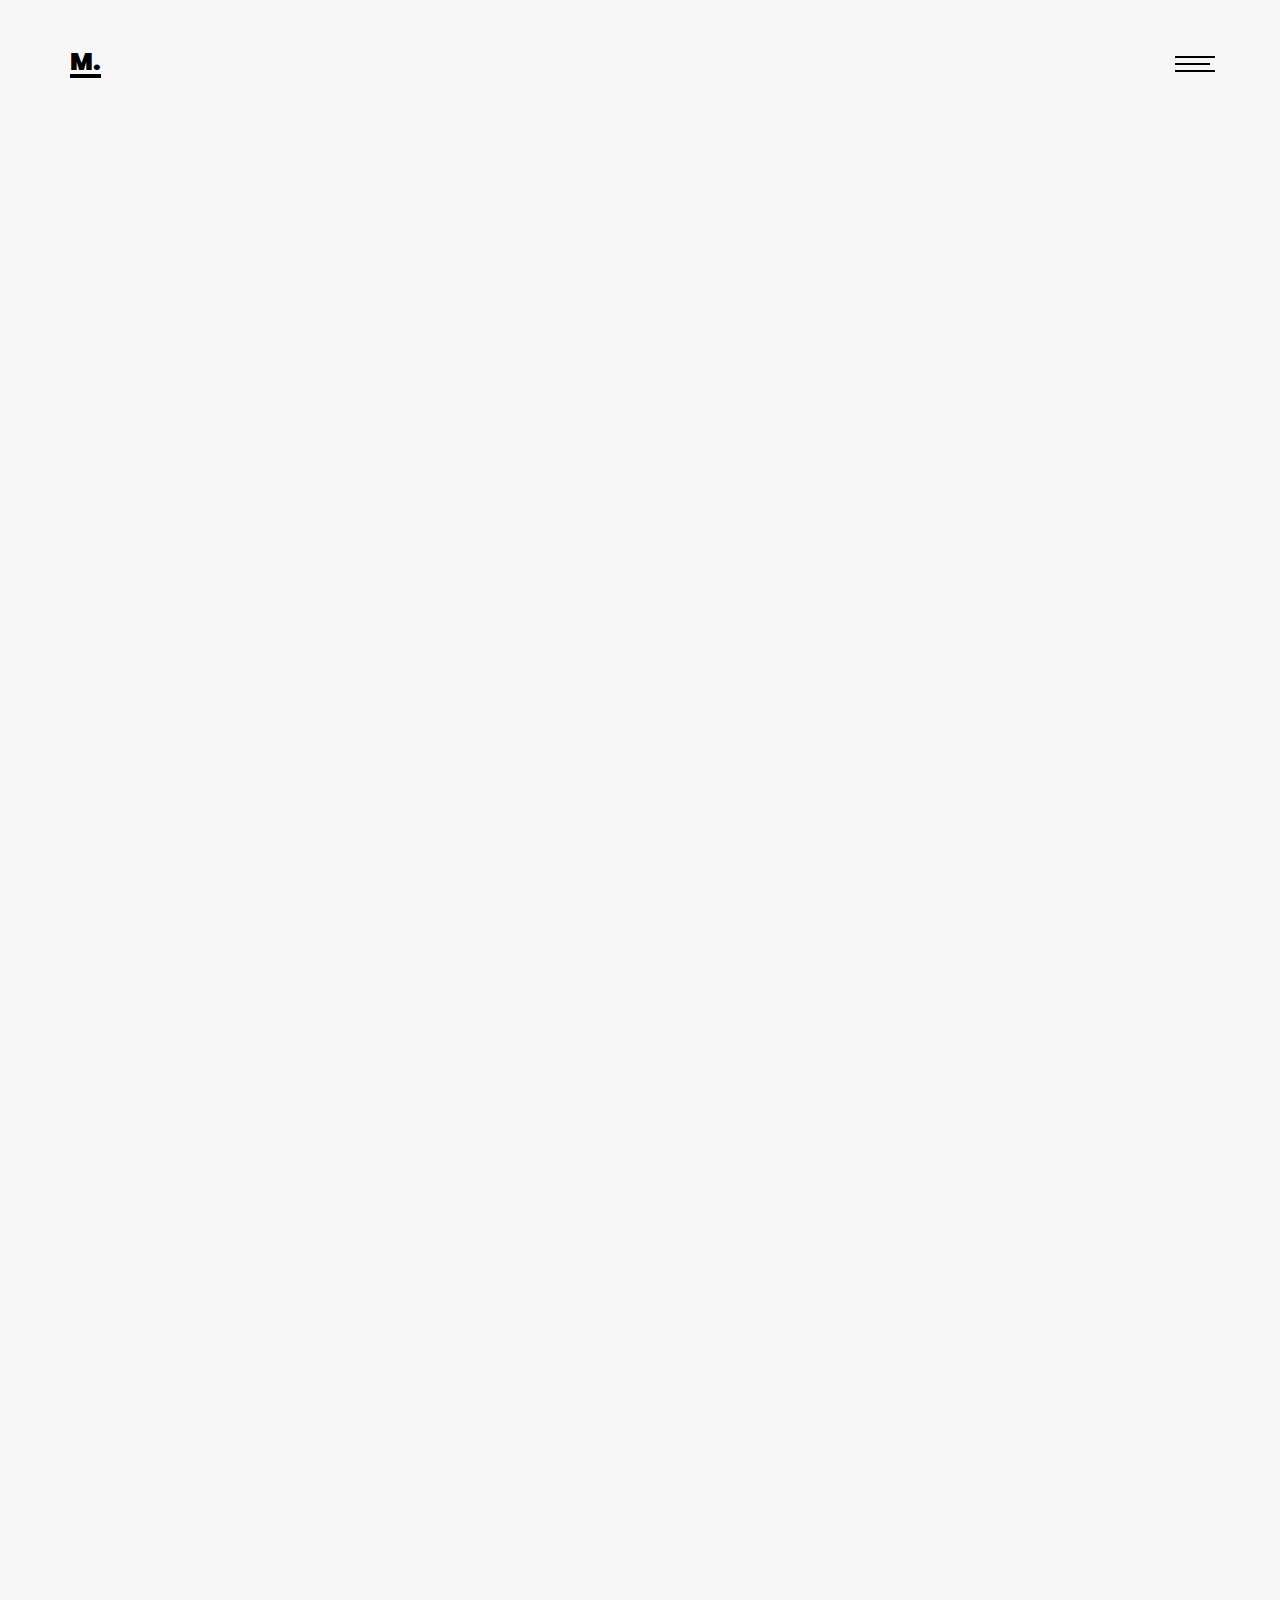
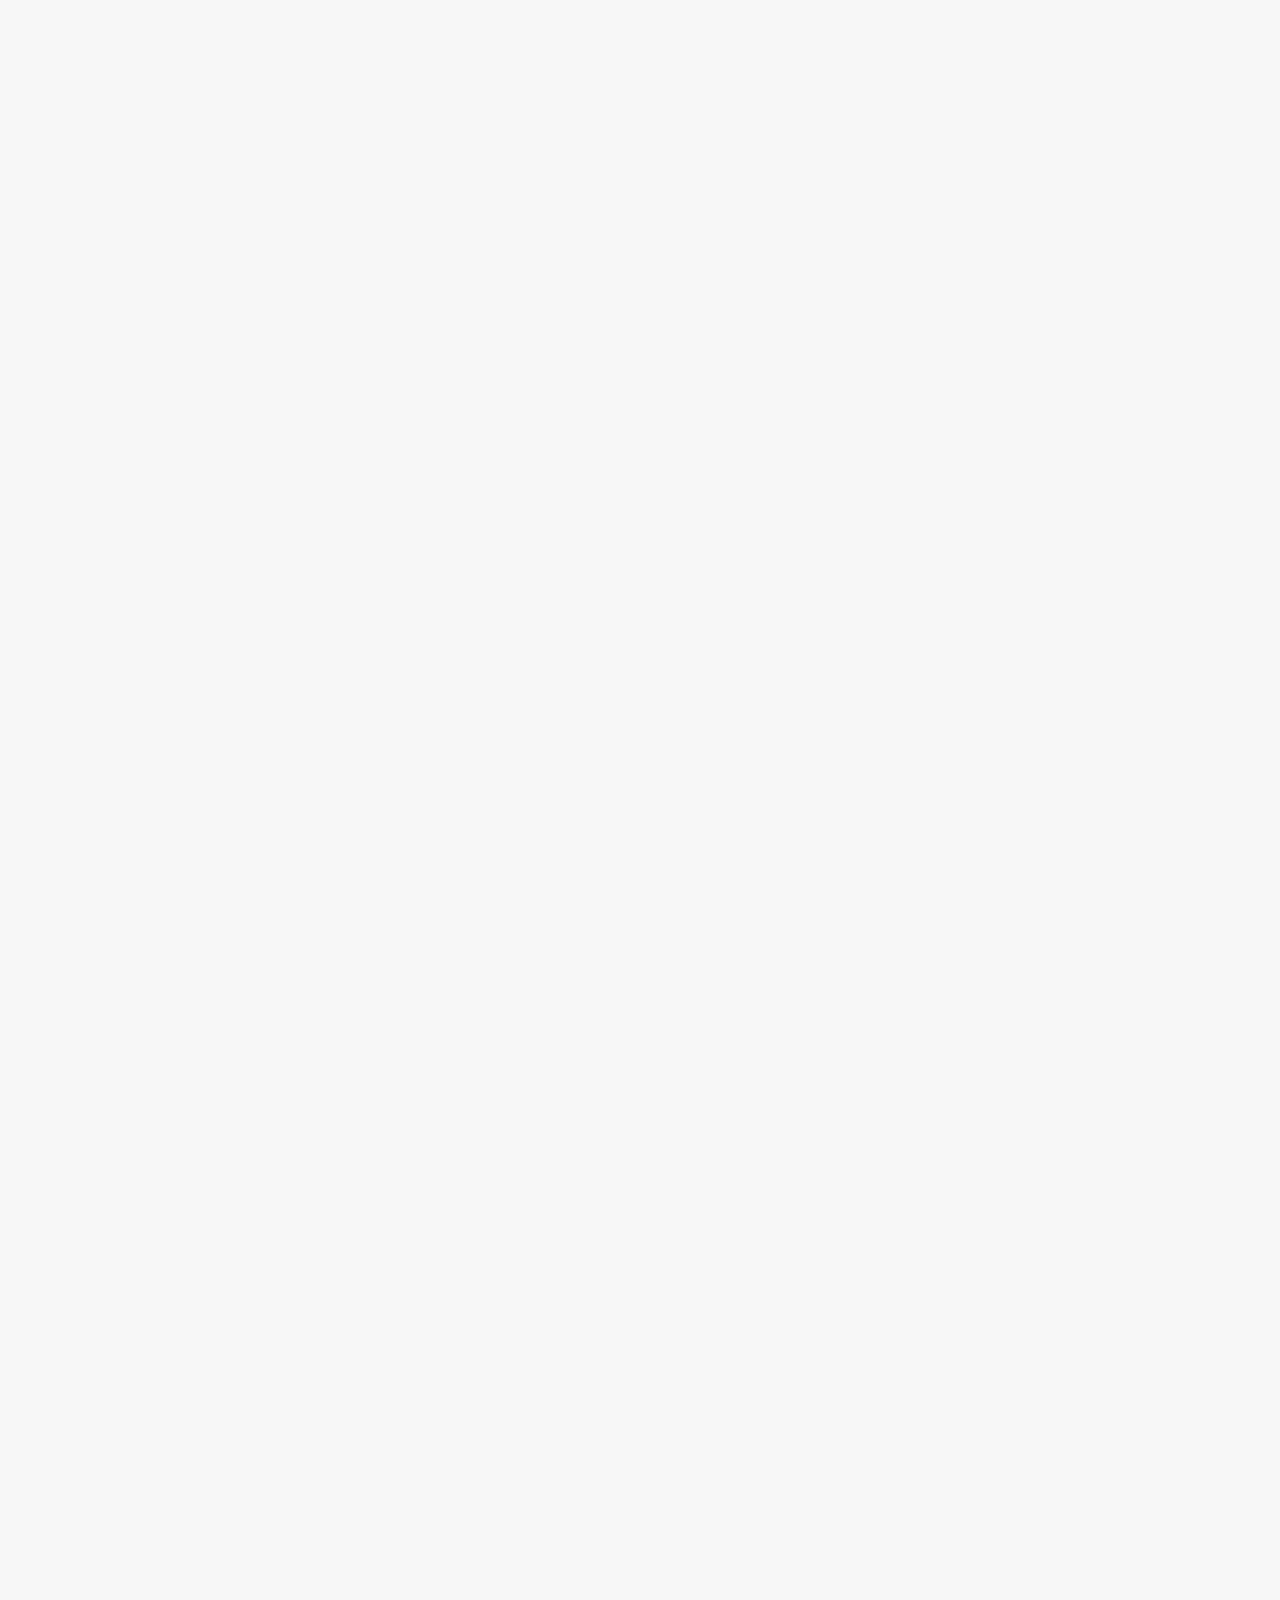
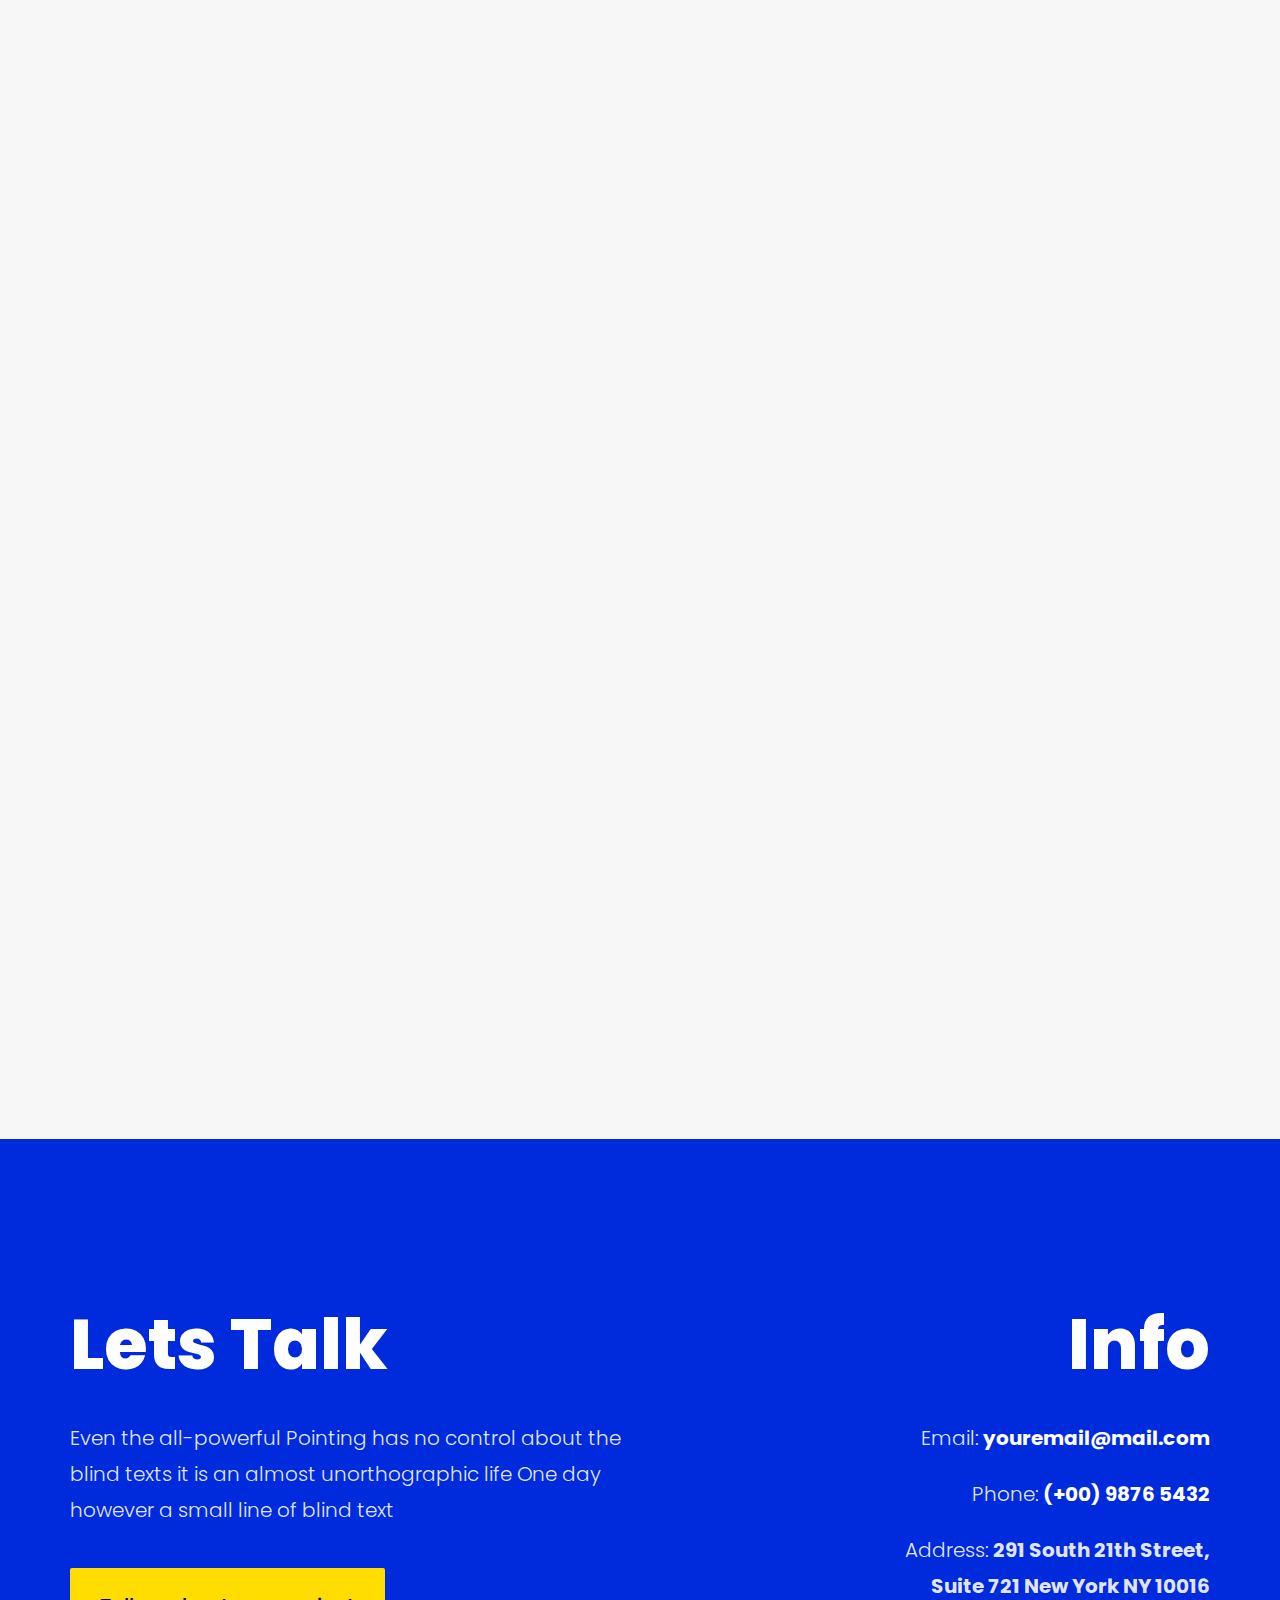
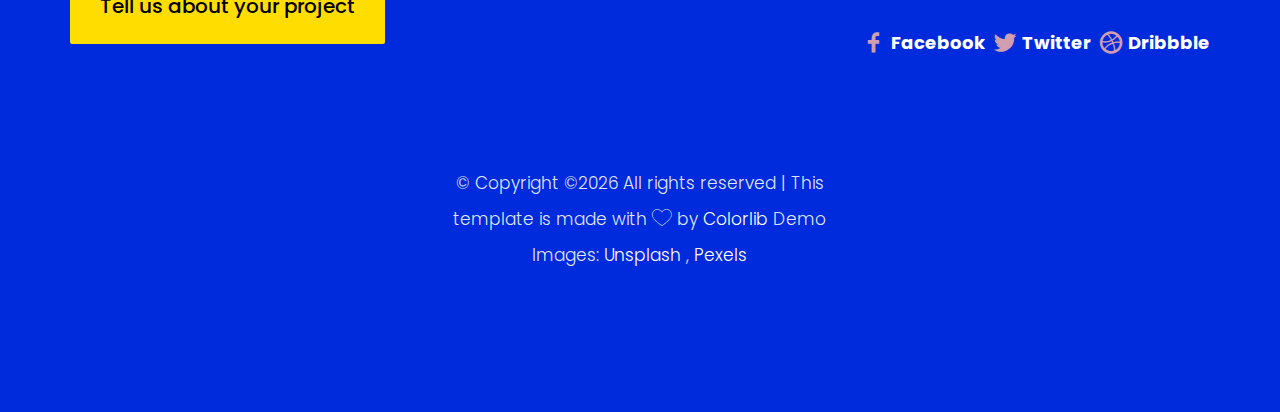
==== about.html @ 66047224 "First commit" ====
<!DOCTYPE HTML>
<html>
	<head>
	<meta charset="utf-8">
	<meta http-equiv="X-UA-Compatible" content="IE=edge">
	<title>Eva Template</title>
	<meta name="viewport" content="width=device-width, initial-scale=1">
	<meta name="description" content="" />
	<meta name="keywords" content="" />
	<meta name="author" content="" />

  <!-- Facebook and Twitter integration -->
	<meta property="og:title" content=""/>
	<meta property="og:image" content=""/>
	<meta property="og:url" content=""/>
	<meta property="og:site_name" content=""/>
	<meta property="og:description" content=""/>
	<meta name="twitter:title" content="" />
	<meta name="twitter:image" content="" />
	<meta name="twitter:url" content="" />
	<meta name="twitter:card" content="" />

	<!-- Place favicon.ico and apple-touch-icon.png in the root directory -->
	<link rel="shortcut icon" href="favicon.ico">

	<link href="https://fonts.googleapis.com/css?family=Poppins:300,400,500,600,700,800" rel="stylesheet">

	<!-- Animate.css -->
	<link rel="stylesheet" href="css/animate.css">
	<!-- Icomoon Icon Fonts-->
	<link rel="stylesheet" href="css/icomoon.css">
	<!-- Bootstrap  -->
	<link rel="stylesheet" href="css/bootstrap.css">
	<!-- Owl Carousel -->
	<link rel="stylesheet" href="css/owl.carousel.min.css">
	<link rel="stylesheet" href="css/owl.theme.default.min.css">
	<!-- Magnific Popup -->
	<link rel="stylesheet" href="css/magnific-popup.css">

	<link rel="stylesheet" href="css/style.css">


	<!-- Modernizr JS -->
	<script src="js/modernizr-2.6.2.min.js"></script>
	<!-- FOR IE9 below -->
	<!--[if lt IE 9]>
	<script src="js/respond.min.js"></script>
	<![endif]-->

	</head>
	<body>

	<nav id="colorlib-main-nav" role="navigation">
		<a href="#" class="js-colorlib-nav-toggle colorlib-nav-toggle active"><i></i></a>
		<div class="js-fullheight colorlib-table">
			<div class="colorlib-table-cell js-fullheight">
				<div class="container">
					<div class="row">
						<div class="col-md-12 text-center">
							<ul>
								<li><a href="index.html"><span>Home</span></a></li>
								<li class="active"><a href="about.html"><span>About</span></a></li>
								<li><a href="services.html"><span>Services</span></a></li>
								<li><a href="work.html"><span>Work</span></a></li>
								<li><a href="blog.html"><span>Blog</span></a></li>
								<li><a href="contact.html"><span>Contact</span></a></li>
							</ul>
						</div>
					</div>
				</div>
			</div>
		</div>
	</nav>

	<div id="colorlib-page">
		<header>
			<div class="container">
				<div class="row">
					<div class="col-md-12">
						<div class="colorlib-navbar-brand">
							<a class="colorlib-logo logo" href="index.html">M.</a>
						</div>
						<a href="#" class="js-colorlib-nav-toggle colorlib-nav-toggle"><i></i></a>
					</div>
				</div>
			</div>
		</header>
		<div class="colorlib-about">
			<div class="container">
				<div class="row">
					<div class="col-md-12 col-md-offset-0 text-center animate-box intro-heading intro-heading-2">
						<span>About</span>
					</div>
				</div>
				<div class="row row-padded-bottom">
					<div class="col-md-6 animate-box">
						<img src="images/img_bg_1.jpg" class="about-2 img-responsive" alt="">
					</div>
					<div class="col-md-6 animate-box">
						<div class="about-desc">
							<h2>¡Hola! Soy Eva, Diseñadora de Producto &amp; Art Director based in ZGZ.</h2>
						</div>
					</div>
				</div>
				<div class="row">
					<div class="col-md-8 col-md-offset-2">
						<div class="about-info animate-box">
							<p>When she reached the first hills of the Italic Mountains, she had a last view back on the skyline of her hometown Bookmarksgrove, the headline of Alphabet Village and the subline of her own road, the Line Lane. Pityful a rethoric question ran over her cheek, then she continued her way.</p>
							<p>The Big Oxmox advised her not to do so, because there were thousands of bad Commas, wild Question Marks and devious Semikoli, but the Little Blind Text didn’t listen. She packed her seven versalia, put her initial into the belt and made herself on the way.</p>
							<p>A small river named Duden flows by their place and supplies it with the necessary regelialia. It is a paradisematic country, in which roasted parts of sentences fly into your mouth.</p>
						</div>
						<div class="about-info animate-box">
							<h3>Experience</h3>
							<div class="row">
								<div class="wrap">
									<div class="col-md-9 col-xs-9">
										<p class="job">
											UX &amp; Interaction Designer -
											<span>Elpmas Agency</span>
										</p>
										<p class="loc">Berlin - Germany</p>
									</div>
									<div class="col-md-3 col-xs-3">
										<span class="year">2014 - today</span>
									</div>
								</div>

								<div class="wrap">
									<div class="col-md-9 col-xs-9">
										<p class="job">
											UX &amp; UI Designer -
											<span>Elpmas Agency</span>
										</p>
										<p class="loc">Berlin - Germany</p>
									</div>
									<div class="col-md-3 col-xs-3">
										<span class="year">2012 - 2014</span>
									</div>
								</div>

								<div class="wrap">
									<div class="col-md-9 col-xs-9">
										<p class="job">
											Web Developer -
											<span>Elpmas Agency</span>
										</p>
										<p class="loc">Berlin - Germany</p>
									</div>
									<div class="col-md-3 col-xs-3">
										<span class="year">2010 - 2012</span>
									</div>
								</div>
							</div>
						</div>

						<div class="about-info animate-box">
							<h3>Education</h3>
							<div class="row">
								<div class="wrap">
									<div class="col-md-9 col-xs-9">
										<p class="job">
											Bacheclor of Science in Computer Science - Harvard University
										</p>
										<p class="loc">Berlin - Germany</p>
									</div>
									<div class="col-md-3 col-xs-3">
										<span class="year">2009 - 2010</span>
									</div>
								</div>

								<div class="wrap">
									<div class="col-md-9 col-xs-9">
										<p class="job">
											Master Degree in Computer Science - Harvard University
										</p>
										<p class="loc">Berlin - Germany</p>
									</div>
									<div class="col-md-3 col-xs-3">
										<span class="year">2006 - 2009</span>
									</div>
								</div>

								<div class="wrap">
									<div class="col-md-9 col-xs-9">
										<p class="job">
											Diploma in Information Technology - Oxford University
										</p>
										<p class="loc">Berlin - Germany</p>
									</div>
									<div class="col-md-3 col-xs-3">
										<span class="year">2006 - 2007</span>
									</div>
								</div>

							</div>
						</div>
					</div>
				</div>
			</div>
		</div>

		<div class="colorlib-skills">
			<div class="container">
				<div class="row">
					<div class="col-md-12 col-md-offset-0 text-center animate-box intro-heading">
						<span>Skills</span>
						<h2>My Skills &amp; Abilities</h2>
					</div>
				</div>
				<div class="row">
					<div class="col-md-8 col-md-offset-2">
						<div class="row">
							<div class="col-md-6 animate-box">
								<p>The Big Oxmox advised her not to do so, because there were thousands of bad Commas, wild Question Marks and devious Semikoli, but the Little Blind Text didn’t listen. She packed her seven versalia, put her initial into the belt and made herself on the way.</p>
							</div>
							<div class="col-md-6">
								<div class="row">
									<div class="col-md-12 animate-box">
										<div class="progress-wrap">
											<h3>Photoshop</h3>
											<div class="progress">
											 	<div class="progress-bar color-1" role="progressbar" aria-valuenow="75"
											  	aria-valuemin="0" aria-valuemax="100" style="width:75%">
											    <span>75%</span>
											  	</div>
											</div>
										</div>
									</div>
									<div class="col-md-12 animate-box" data-animate-effect="fadeInRight">
										<div class="progress-wrap">
											<h3>jQuery</h3>
											<div class="progress">
											 	<div class="progress-bar color-1" role="progressbar" aria-valuenow="60"
											  	aria-valuemin="0" aria-valuemax="100" style="width:60%">
											    <span>60%</span>
											  	</div>
											</div>
										</div>
									</div>
									<div class="col-md-12 animate-box">
										<div class="progress-wrap">
											<h3>HTML5</h3>
											<div class="progress">
											 	<div class="progress-bar color-1" role="progressbar" aria-valuenow="85"
											  	aria-valuemin="0" aria-valuemax="100" style="width:85%">
											    <span>85%</span>
											  	</div>
											</div>
										</div>
									</div>
									<div class="col-md-12 animate-box" data-animate-effect="fadeInRight">
										<div class="progress-wrap">
											<h3>CSS3</h3>
											<div class="progress">
											 	<div class="progress-bar color-1" role="progressbar" aria-valuenow="90"
											  	aria-valuemin="0" aria-valuemax="100" style="width:90%">
											    <span>90%</span>
											  	</div>
											</div>
										</div>
									</div>
									<div class="col-md-12 animate-box">
										<div class="progress-wrap">
											<h3>WordPress</h3>
											<div class="progress">
											 	<div class="progress-bar color-1" role="progressbar" aria-valuenow="70"
											  	aria-valuemin="0" aria-valuemax="100" style="width:70%">
											    <span>70%</span>
											  	</div>
											</div>
										</div>
									</div>
									<div class="col-md-12 animate-box" data-animate-effect="fadeInRight">
										<div class="progress-wrap">
											<h3>SEO</h3>
											<div class="progress">
											 	<div class="progress-bar color-1" role="progressbar" aria-valuenow="80"
											  	aria-valuemin="0" aria-valuemax="100" style="width:80%">
											    <span>80%</span>
											  	</div>
											</div>
										</div>
									</div>
								</div>
							</div>
						</div>
					</div>
				</div>
			</div>
		</div>

		<div id="colorlib-subscribe">
			<div class="overlay"></div>
			<div class="container">
				<div class="row">
					<div class="col-md-8 col-md-offset-2 text-center colorlib-heading animate-box">
						<h2>Subscribe Newsletter</h2>
						<p>Subscribe our newsletter and get latest update</p>
					</div>
				</div>
				<div class="row animate-box">
					<div class="col-md-6 col-md-offset-3">
						<div class="row">
							<div class="col-md-12">
								<form class="form-inline qbstp-header-subscribe">
									<div class="col-three-forth">
										<div class="form-group">
											<input type="text" class="form-control" id="email" placeholder="Enter your email">
										</div>
									</div>
									<div class="col-one-third">
										<div class="form-group">
											<button type="submit" class="btn btn-primary">Subscribe Now</button>
										</div>
									</div>
								</form>
							</div>
						</div>
					</div>
				</div>
			</div>
		</div>

		<footer class="colorlib-footer">
			<div class="container">
				<div class="row">
					<div class="col-md-6">
						<h3>Lets Talk</h3>
						<p>Even the all-powerful Pointing has no control about the blind texts it is an almost unorthographic life One day however a small line of blind text</p>
						<p class="btn-footer"><a href="#">Tell us about your project</a></p>
					</div>
					<div class="col-md-6 info">
						<h3>Info</h3>
						<p>Email: <strong><a href="#">youremail@mail.com</a></strong></p>
						<p>Phone: <strong><a href="#">(+00) 9876 5432</a></strong></p>
						<p>Address: <strong>291 South 21th Street, <br> Suite 721 New York NY 10016</strong></p>
						<p class="colorlib-social-icons">
							<span><a href="#"><i class="icon-social-facebook"></i>Facebook</a></span>
							<span><a href="#"><i class="icon-social-twitter"></i>Twitter</a></span>
							<span><a href="#"><i class="icon-social-dribbble"></i>Dribbble</a></span>
						</p>
					</div>
				</div>
			</div>
			<div class="container-fluid">
				<div class="row copyright">
					<div class="col-md-4 col-md-offset-4 text-center">
						<p>
							<small class="block">&copy; <!-- Link back to Colorlib can't be removed. Template is licensed under CC BY 3.0. -->
Copyright &copy;<script>document.write(new Date().getFullYear());</script> All rights reserved | This template is made with <i class="icon-heart" aria-hidden="true"></i> by <a href="https://colorlib.com" target="_blank">Colorlib</a>
<!-- Link back to Colorlib can't be removed. Template is licensed under CC BY 3.0. --></small>
							<small class="block">Demo Images: <a href="http://unsplash.co/" target="_blank">Unsplash</a> , <a href="https://www.pexels.com/" target="_blank">Pexels</a></small>
						</p>
					</div>
				</div>
			</div>
		</footer>

	</div>

	<!-- jQuery -->
	<script src="js/jquery.min.js"></script>
	<!-- jQuery Easing -->
	<script src="js/jquery.easing.1.3.js"></script>
	<!-- Bootstrap -->
	<script src="js/bootstrap.min.js"></script>
	<!-- Waypoints -->
	<script src="js/jquery.waypoints.min.js"></script>
	<!-- Owl Carousel -->
	<script src="js/owl.carousel.min.js"></script>
	<!-- Magnific Popup -->
	<script src="js/jquery.magnific-popup.min.js"></script>
	<script src="js/magnific-popup-options.js"></script>

	<!-- Main JS (Do not remove) -->
	<script src="js/main.js"></script>

	</body>
</html>
---- css/icomoon.css ----
@font-face {
  font-family: 'icomoon';
  src:  url('fonts/icomoon.eot?4ros5j');
  src:  url('fonts/icomoon.eot?4ros5j#iefix') format('embedded-opentype'),
    url('fonts/icomoon.ttf?4ros5j') format('truetype'),
    url('fonts/icomoon.woff?4ros5j') format('woff'),
    url('fonts/icomoon.svg?4ros5j#icomoon') format('svg');
  font-weight: normal;
  font-style: normal;
}

[class^="icon-"], [class*=" icon-"] {
  /* use !important to prevent issues with browser extensions that change fonts */
  font-family: 'icomoon' !important;
  speak: none;
  font-style: normal;
  font-weight: normal;
  font-variant: normal;
  text-transform: none;
  line-height: 1;

  /* Better Font Rendering =========== */
  -webkit-font-smoothing: antialiased;
  -moz-osx-font-smoothing: grayscale;
}

.icon-add-outline:before {
  content: "\eb3e";
}
.icon-add-solid:before {
  content: "\eb3f";
}
.icon-adjust:before {
  content: "\eb40";
}
.icon-airplane:before {
  content: "\eb41";
}
.icon-album:before {
  content: "\eb42";
}
.icon-align-center2:before {
  content: "\eb43";
}
.icon-align-justified:before {
  content: "\eb44";
}
.icon-align-left2:before {
  content: "\eb45";
}
.icon-align-right2:before {
  content: "\eb46";
}
.icon-anchor4:before {
  content: "\eb47";
}
.icon-announcement:before {
  content: "\eb48";
}
.icon-apparel:before {
  content: "\eb49";
}
.icon-arrow-down3:before {
  content: "\eb4a";
}
.icon-arrow-left3:before {
  content: "\eb4b";
}
.icon-arrow-outline-down:before {
  content: "\eb4c";
}
.icon-arrow-outline-left:before {
  content: "\eb4d";
}
.icon-arrow-outline-right:before {
  content: "\eb4e";
}
.icon-arrow-outline-up:before {
  content: "\eb4f";
}
.icon-arrow-right3:before {
  content: "\eb50";
}
.icon-arrow-thick-down:before {
  content: "\eb51";
}
.icon-arrow-thick-left:before {
  content: "\eb52";
}
.icon-arrow-thick-right:before {
  content: "\eb53";
}
.icon-arrow-thick-up:before {
  content: "\eb54";
}
.icon-arrow-thin-down:before {
  content: "\eb55";
}
.icon-arrow-thin-left:before {
  content: "\eb56";
}
.icon-arrow-thin-right:before {
  content: "\eb57";
}
.icon-arrow-thin-up:before {
  content: "\eb58";
}
.icon-arrow-up3:before {
  content: "\eb59";
}
.icon-artist:before {
  content: "\eb5a";
}
.icon-at-symbol:before {
  content: "\eb5b";
}
.icon-attachment3:before {
  content: "\eb5c";
}
.icon-backspace2:before {
  content: "\eb5d";
}
.icon-backward:before {
  content: "\eb5e";
}
.icon-backward-step:before {
  content: "\eb5f";
}
.icon-badge:before {
  content: "\eb60";
}
.icon-battery-full2:before {
  content: "\eb61";
}
.icon-battery-half:before {
  content: "\eb62";
}
.icon-battery-low2:before {
  content: "\eb63";
}
.icon-beverage:before {
  content: "\eb64";
}
.icon-block:before {
  content: "\eb65";
}
.icon-bluetooth2:before {
  content: "\eb66";
}
.icon-bolt:before {
  content: "\eb67";
}
.icon-book-reference:before {
  content: "\eb68";
}
.icon-bookmark3:before {
  content: "\eb69";
}
.icon-bookmarkcopy2:before {
  content: "\eb6a";
}
.icon-bookmarkcopy3:before {
  content: "\eb6b";
}
.icon-bookmark-outline:before {
  content: "\eb6c";
}
.icon-bookmark-outline-add:before {
  content: "\eb6d";
}
.icon-border-all:before {
  content: "\eb6e";
}
.icon-border-bottom:before {
  content: "\eb6f";
}
.icon-border-horizontal:before {
  content: "\eb70";
}
.icon-border-inner:before {
  content: "\eb71";
}
.icon-border-left:before {
  content: "\eb72";
}
.icon-border-none:before {
  content: "\eb73";
}
.icon-border-outer:before {
  content: "\eb74";
}
.icon-border-right:before {
  content: "\eb75";
}
.icon-border-top:before {
  content: "\eb76";
}
.icon-border-vertical:before {
  content: "\eb77";
}
.icon-box2:before {
  content: "\eb78";
}
.icon-brightness-down:before {
  content: "\eb79";
}
.icon-brightness-up:before {
  content: "\eb7a";
}
.icon-browser-window:before {
  content: "\eb7b";
}
.icon-browser-window-new:before {
  content: "\eb7c";
}
.icon-browser-window-open:before {
  content: "\eb7d";
}
.icon-bug:before {
  content: "\eb7e";
}
.icon-buoy:before {
  content: "\eb7f";
}
.icon-calculator2:before {
  content: "\eb80";
}
.icon-calendar3:before {
  content: "\eb81";
}
.icon-camera4:before {
  content: "\eb82";
}
.icon-chart:before {
  content: "\eb83";
}
.icon-chart-bar2:before {
  content: "\eb84";
}
.icon-chart-pie2:before {
  content: "\eb85";
}
.icon-chat-bubble-dots:before {
  content: "\eb86";
}
.icon-checkmark:before {
  content: "\eb87";
}
.icon-checkmark-outline:before {
  content: "\eb88";
}
.icon-cheveron-down:before {
  content: "\eb89";
}
.icon-cheveron-left:before {
  content: "\eb8a";
}
.icon-cheveron-outline-down:before {
  content: "\eb8b";
}
.icon-cheveron-outline-left:before {
  content: "\eb8c";
}
.icon-cheveron-outline-right:before {
  content: "\eb8d";
}
.icon-cheveron-outline-up:before {
  content: "\eb8e";
}
.icon-cheveron-right:before {
  content: "\eb8f";
}
.icon-cheveron-up:before {
  content: "\eb90";
}
.icon-clipboard4:before {
  content: "\eb91";
}
.icon-close:before {
  content: "\eb92";
}
.icon-close-outline:before {
  content: "\eb93";
}
.icon-close-solid:before {
  content: "\eb94";
}
.icon-cloud3:before {
  content: "\eb95";
}
.icon-cloud-upload:before {
  content: "\eb96";
}
.icon-code3:before {
  content: "\eb97";
}
.icon-coffee2:before {
  content: "\eb98";
}
.icon-cog2:before {
  content: "\eb99";
}
.icon-color-palette:before {
  content: "\eb9a";
}
.icon-compose:before {
  content: "\eb9b";
}
.icon-computer-desktop:before {
  content: "\eb9c";
}
.icon-computer-laptop:before {
  content: "\eb9d";
}
.icon-conversation:before {
  content: "\eb9e";
}
.icon-copy2:before {
  content: "\eb9f";
}
.icon-credit-card3:before {
  content: "\eba0";
}
.icon-currency-dollar:before {
  content: "\eba1";
}
.icon-dashboard:before {
  content: "\eba2";
}
.icon-date-add:before {
  content: "\eba3";
}
.icon-dial-pad:before {
  content: "\eba4";
}
.icon-directions2:before {
  content: "\eba5";
}
.icon-document3:before {
  content: "\eba6";
}
.icon-document-add2:before {
  content: "\eba7";
}
.icon-dots-horizontal-double:before {
  content: "\eba8";
}
.icon-dots-horizontal-triple:before {
  content: "\eba9";
}
.icon-download4:before {
  content: "\ebaa";
}
.icon-duplicate:before {
  content: "\ebab";
}
.icon-edit-copy:before {
  content: "\ebac";
}
.icon-edit-crop:before {
  content: "\ebad";
}
.icon-edit-cut:before {
  content: "\ebae";
}
.icon-edit-pencil:before {
  content: "\ebaf";
}
.icon-education:before {
  content: "\ebb0";
}
.icon-envelope2:before {
  content: "\ebb1";
}
.icon-exclamation-outline:before {
  content: "\ebb2";
}
.icon-exclamation-solid:before {
  content: "\ebb3";
}
.icon-explore:before {
  content: "\ebb4";
}
.icon-factory:before {
  content: "\ebb5";
}
.icon-fast-forward2:before {
  content: "\ebb6";
}
.icon-fast-rewind:before {
  content: "\ebb7";
}
.icon-film3:before {
  content: "\ebb8";
}
.icon-filter2:before {
  content: "\ebb9";
}
.icon-flag4:before {
  content: "\ebba";
}
.icon-flashlight:before {
  content: "\ebbb";
}
.icon-folder3:before {
  content: "\ebbc";
}
.icon-folder-outline:before {
  content: "\ebbd";
}
.icon-folder-outline-add:before {
  content: "\ebbe";
}
.icon-format-bold:before {
  content: "\ebbf";
}
.icon-format-font-size:before {
  content: "\ebc0";
}
.icon-format-italic:before {
  content: "\ebc1";
}
.icon-format-text-size:before {
  content: "\ebc2";
}
.icon-format-underline:before {
  content: "\ebc3";
}
.icon-forward:before {
  content: "\ebc4";
}
.icon-forward-step:before {
  content: "\ebc5";
}
.icon-gift4:before {
  content: "\ebc6";
}
.icon-globe4:before {
  content: "\ebc7";
}
.icon-hand-stop:before {
  content: "\ebc8";
}
.icon-hard-drive2:before {
  content: "\ebc9";
}
.icon-headphones3:before {
  content: "\ebca";
}
.icon-heart4:before {
  content: "\ebcb";
}
.icon-home3:before {
  content: "\ebcc";
}
.icon-hot:before {
  content: "\ebcd";
}
.icon-hour-glass:before {
  content: "\ebce";
}
.icon-inbox2:before {
  content: "\ebcf";
}
.icon-inbox-check:before {
  content: "\ebd0";
}
.icon-inbox-download:before {
  content: "\ebd1";
}
.icon-inbox-full:before {
  content: "\ebd2";
}
.icon-indent-decrease:before {
  content: "\ebd3";
}
.icon-indent-increase:before {
  content: "\ebd4";
}
.icon-information-outline:before {
  content: "\ebd5";
}
.icon-information-solid:before {
  content: "\ebd6";
}
.icon-key3:before {
  content: "\ebd7";
}
.icon-keyboard:before {
  content: "\ebd8";
}
.icon-layers3:before {
  content: "\ebd9";
}
.icon-library:before {
  content: "\ebda";
}
.icon-light-bulb:before {
  content: "\ebdb";
}
.icon-link3:before {
  content: "\ebdc";
}
.icon-list2:before {
  content: "\ebdd";
}
.icon-list-add:before {
  content: "\ebde";
}
.icon-list-bullet:before {
  content: "\ebdf";
}
.icon-load-balancer:before {
  content: "\ebe0";
}
.icon-location2:before {
  content: "\ebe1";
}
.icon-location-current:before {
  content: "\ebe2";
}
.icon-location-food:before {
  content: "\ebe3";
}
.icon-location-gas-station:before {
  content: "\ebe4";
}
.icon-location-hotel:before {
  content: "\ebe5";
}
.icon-location-marina:before {
  content: "\ebe6";
}
.icon-location-park:before {
  content: "\ebe7";
}
.icon-location-restroom:before {
  content: "\ebe8";
}
.icon-location-shopping:before {
  content: "\ebe9";
}
.icon-lock-closed2:before {
  content: "\ebea";
}
.icon-lock-open2:before {
  content: "\ebeb";
}
.icon-map4:before {
  content: "\ebec";
}
.icon-menu2:before {
  content: "\ebed";
}
.icon-mic3:before {
  content: "\ebee";
}
.icon-minus-outline2:before {
  content: "\ebef";
}
.icon-minus-solid:before {
  content: "\ebf0";
}
.icon-mobile-devices:before {
  content: "\ebf1";
}
.icon-mood-happy-outline:before {
  content: "\ebf2";
}
.icon-mood-happy-solid:before {
  content: "\ebf3";
}
.icon-mood-neutral-outline:before {
  content: "\ebf4";
}
.icon-mood-neutral-solid:before {
  content: "\ebf5";
}
.icon-mood-sad-outline:before {
  content: "\ebf6";
}
.icon-mood-sad-solid:before {
  content: "\ebf7";
}
.icon-mouse:before {
  content: "\ebf8";
}
.icon-music-album:before {
  content: "\ebf9";
}
.icon-music-artist:before {
  content: "\ebfa";
}
.icon-music-notes:before {
  content: "\ebfb";
}
.icon-music-playlist:before {
  content: "\ebfc";
}
.icon-navigation-more:before {
  content: "\ebfd";
}
.icon-network:before {
  content: "\ebfe";
}
.icon-news-paper:before {
  content: "\ebff";
}
.icon-notification:before {
  content: "\ec00";
}
.icon-notifications:before {
  content: "\ec01";
}
.icon-notifications-outline:before {
  content: "\ec02";
}
.icon-paste:before {
  content: "\ec03";
}
.icon-pause2:before {
  content: "\ec04";
}
.icon-pause-outline:before {
  content: "\ec05";
}
.icon-pause-solid:before {
  content: "\ec06";
}
.icon-pen-tool:before {
  content: "\ec07";
}
.icon-phone4:before {
  content: "\ec08";
}
.icon-photo:before {
  content: "\ec09";
}
.icon-php-elephant:before {
  content: "\ec0a";
}
.icon-pin2:before {
  content: "\ec0b";
}
.icon-play2:before {
  content: "\ec0c";
}
.icon-play-outline:before {
  content: "\ec0d";
}
.icon-playlist:before {
  content: "\ec0e";
}
.icon-plugin:before {
  content: "\ec0f";
}
.icon-portfolio:before {
  content: "\ec10";
}
.icon-printer4:before {
  content: "\ec11";
}
.icon-pylon:before {
  content: "\ec12";
}
.icon-question:before {
  content: "\ec13";
}
.icon-queue:before {
  content: "\ec14";
}
.icon-radar2:before {
  content: "\ec15";
}
.icon-radarcopy2:before {
  content: "\ec16";
}
.icon-radio2:before {
  content: "\ec17";
}
.icon-refresh3:before {
  content: "\ec18";
}
.icon-reload:before {
  content: "\ec19";
}
.icon-reply:before {
  content: "\ec1a";
}
.icon-reply-all:before {
  content: "\ec1b";
}
.icon-repost:before {
  content: "\ec1c";
}
.icon-save-disk:before {
  content: "\ec1d";
}
.icon-screen-full:before {
  content: "\ec1e";
}
.icon-search3:before {
  content: "\ec1f";
}
.icon-send2:before {
  content: "\ec20";
}
.icon-servers:before {
  content: "\ec21";
}
.icon-share2:before {
  content: "\ec22";
}
.icon-share-01:before {
  content: "\ec23";
}
.icon-share-alt:before {
  content: "\ec24";
}
.icon-shield3:before {
  content: "\ec25";
}
.icon-shopping-cart3:before {
  content: "\ec26";
}
.icon-show-sidebar:before {
  content: "\ec27";
}
.icon-shuffle2:before {
  content: "\ec28";
}
.icon-stand-by:before {
  content: "\ec29";
}
.icon-star-full:before {
  content: "\ec2a";
}
.icon-station:before {
  content: "\ec2b";
}
.icon-step-backward:before {
  content: "\ec2c";
}
.icon-step-forward:before {
  content: "\ec2d";
}
.icon-stethoscope:before {
  content: "\ec2e";
}
.icon-store-front:before {
  content: "\ec2f";
}
.icon-stroke-width:before {
  content: "\ec30";
}
.icon-subdirectory-left:before {
  content: "\ec31";
}
.icon-subdirectory-right:before {
  content: "\ec32";
}
.icon-swap:before {
  content: "\ec33";
}
.icon-tablet3:before {
  content: "\ec34";
}
.icon-tag3:before {
  content: "\ec35";
}
.icon-target3:before {
  content: "\ec36";
}
.icon-text-box:before {
  content: "\ec37";
}
.icon-text-decoration:before {
  content: "\ec38";
}
.icon-thermometer3:before {
  content: "\ec39";
}
.icon-thumbs-down3:before {
  content: "\ec3a";
}
.icon-thumbs-up3:before {
  content: "\ec3b";
}
.icon-ticket2:before {
  content: "\ec3c";
}
.icon-time2:before {
  content: "\ec3d";
}
.icon-timer:before {
  content: "\ec3e";
}
.icon-toolscopy:before {
  content: "\ec3f";
}
.icon-translate:before {
  content: "\ec40";
}
.icon-trash3:before {
  content: "\ec41";
}
.icon-travel:before {
  content: "\ec42";
}
.icon-travel-bus:before {
  content: "\ec43";
}
.icon-travel-car:before {
  content: "\ec44";
}
.icon-travel-case:before {
  content: "\ec45";
}
.icon-travel-taxi-cab:before {
  content: "\ec46";
}
.icon-travel-train:before {
  content: "\ec47";
}
.icon-travel-walk:before {
  content: "\ec48";
}
.icon-trophy2:before {
  content: "\ec49";
}
.icon-tuning:before {
  content: "\ec4a";
}
.icon-upload4:before {
  content: "\ec4b";
}
.icon-usb:before {
  content: "\ec4c";
}
.icon-user3:before {
  content: "\ec4d";
}
.icon-user-add2:before {
  content: "\ec4e";
}
.icon-user-group:before {
  content: "\ec4f";
}
.icon-user-solid-circle:before {
  content: "\ec50";
}
.icon-user-solid-square:before {
  content: "\ec51";
}
.icon-vector:before {
  content: "\ec52";
}
.icon-video-camera:before {
  content: "\ec53";
}
.icon-view-carousel:before {
  content: "\ec54";
}
.icon-view-column:before {
  content: "\ec55";
}
.icon-view-hide:before {
  content: "\ec56";
}
.icon-view-list:before {
  content: "\ec57";
}
.icon-view-show:before {
  content: "\ec58";
}
.icon-view-tile:before {
  content: "\ec59";
}
.icon-volume-down2:before {
  content: "\ec5a";
}
.icon-volume-mute2:before {
  content: "\ec5b";
}
.icon-volume-off:before {
  content: "\ec5c";
}
.icon-volume-up2:before {
  content: "\ec5d";
}
.icon-wallet2:before {
  content: "\ec5e";
}
.icon-watch3:before {
  content: "\ec5f";
}
.icon-window:before {
  content: "\ec60";
}
.icon-window-new:before {
  content: "\ec61";
}
.icon-window-open:before {
  content: "\ec62";
}
.icon-wrench:before {
  content: "\ec63";
}
.icon-yin-yang:before {
  content: "\ec64";
}
.icon-zoom-in3:before {
  content: "\ec65";
}
.icon-zoom-out3:before {
  content: "\ec66";
}
.icon-times:before {
  content: "\e900";
}
.icon-tick:before {
  content: "\e901";
}
.icon-plus:before {
  content: "\e902";
}
.icon-minus:before {
  content: "\e903";
}
.icon-equals:before {
  content: "\e904";
}
.icon-divide:before {
  content: "\e905";
}
.icon-chevron-right:before {
  content: "\e906";
}
.icon-chevron-left:before {
  content: "\e907";
}
.icon-arrow-right-thick:before {
  content: "\e908";
}
.icon-arrow-left-thick:before {
  content: "\e909";
}
.icon-th-small:before {
  content: "\e90a";
}
.icon-th-menu:before {
  content: "\e90b";
}
.icon-th-list:before {
  content: "\e90c";
}
.icon-th-large:before {
  content: "\e90d";
}
.icon-home:before {
  content: "\e90e";
}
.icon-arrow-forward:before {
  content: "\e90f";
}
.icon-arrow-back:before {
  content: "\e910";
}
.icon-rss2:before {
  content: "\e911";
}
.icon-location:before {
  content: "\e912";
}
.icon-link:before {
  content: "\e913";
}
.icon-image:before {
  content: "\e914";
}
.icon-arrow-up-thick:before {
  content: "\e915";
}
.icon-arrow-down-thick:before {
  content: "\e916";
}
.icon-starburst:before {
  content: "\e917";
}
.icon-starburst-outline:before {
  content: "\e918";
}
.icon-star:before {
  content: "\e919";
}
.icon-flow-children:before {
  content: "\e91a";
}
.icon-export:before {
  content: "\e91b";
}
.icon-delete:before {
  content: "\e91c";
}
.icon-delete-outline:before {
  content: "\e91d";
}
.icon-cloud-storage:before {
  content: "\e91e";
}
.icon-wi-fi:before {
  content: "\e91f";
}
.icon-heart2:before {
  content: "\e920";
}
.icon-flash:before {
  content: "\e921";
}
.icon-cancel:before {
  content: "\e922";
}
.icon-backspace:before {
  content: "\e923";
}
.icon-attachment2:before {
  content: "\e924";
}
.icon-arrow-move:before {
  content: "\e925";
}
.icon-warning:before {
  content: "\e926";
}
.icon-user:before {
  content: "\e927";
}
.icon-radar:before {
  content: "\e928";
}
.icon-lock-open:before {
  content: "\e929";
}
.icon-lock-closed:before {
  content: "\e92a";
}
.icon-location-arrow:before {
  content: "\e92b";
}
.icon-info:before {
  content: "\e92c";
}
.icon-user-delete:before {
  content: "\e92d";
}
.icon-user-add:before {
  content: "\e92e";
}
.icon-media-pause:before {
  content: "\e92f";
}
.icon-group:before {
  content: "\e930";
}
.icon-chart-pie:before {
  content: "\e931";
}
.icon-chart-line:before {
  content: "\e932";
}
.icon-chart-bar:before {
  content: "\e933";
}
.icon-chart-area:before {
  content: "\e934";
}
.icon-video2:before {
  content: "\e935";
}
.icon-point-of-interest:before {
  content: "\e936";
}
.icon-infinity:before {
  content: "\e937";
}
.icon-globe2:before {
  content: "\e938";
}
.icon-eye:before {
  content: "\e939";
}
.icon-cog:before {
  content: "\e93a";
}
.icon-camera2:before {
  content: "\e93b";
}
.icon-upload2:before {
  content: "\e93c";
}
.icon-scissors2:before {
  content: "\e93d";
}
.icon-refresh2:before {
  content: "\e93e";
}
.icon-pin:before {
  content: "\e93f";
}
.icon-key2:before {
  content: "\e940";
}
.icon-info-large:before {
  content: "\e941";
}
.icon-eject:before {
  content: "\e942";
}
.icon-download2:before {
  content: "\e943";
}
.icon-zoom:before {
  content: "\e944";
}
.icon-zoom-out:before {
  content: "\e945";
}
.icon-zoom-in:before {
  content: "\e946";
}
.icon-sort-numerically:before {
  content: "\e947";
}
.icon-sort-alphabetically:before {
  content: "\e948";
}
.icon-input-checked:before {
  content: "\e949";
}
.icon-calender:before {
  content: "\e94a";
}
.icon-world:before {
  content: "\e94b";
}
.icon-notes:before {
  content: "\e94c";
}
.icon-code:before {
  content: "\e94d";
}
.icon-arrow-sync:before {
  content: "\e94e";
}
.icon-arrow-shuffle:before {
  content: "\e94f";
}
.icon-arrow-repeat:before {
  content: "\e950";
}
.icon-arrow-minimise:before {
  content: "\e951";
}
.icon-arrow-maximise:before {
  content: "\e952";
}
.icon-arrow-loop:before {
  content: "\e953";
}
.icon-anchor2:before {
  content: "\e954";
}
.icon-spanner:before {
  content: "\e955";
}
.icon-puzzle2:before {
  content: "\e956";
}
.icon-power:before {
  content: "\e957";
}
.icon-plane:before {
  content: "\e958";
}
.icon-pi:before {
  content: "\e959";
}
.icon-phone2:before {
  content: "\e95a";
}
.icon-microphone:before {
  content: "\e95b";
}
.icon-media-rewind:before {
  content: "\e95c";
}
.icon-flag2:before {
  content: "\e95d";
}
.icon-adjust-brightness:before {
  content: "\e95e";
}
.icon-waves:before {
  content: "\e95f";
}
.icon-social-twitter:before {
  content: "\eb3b";
}
.icon-social-facebook:before {
  content: "\eb3c";
}
.icon-social-dribbble:before {
  content: "\eb3d";
}
.icon-media-stop:before {
  content: "\e960";
}
.icon-media-record:before {
  content: "\e961";
}
.icon-media-play:before {
  content: "\e962";
}
.icon-media-fast-forward:before {
  content: "\e963";
}
.icon-media-eject:before {
  content: "\e964";
}
.icon-social-vimeo:before {
  content: "\eb3a";
}
.icon-social-tumbler:before {
  content: "\eb39";
}
.icon-social-skype:before {
  content: "\eb38";
}
.icon-social-pinterest:before {
  content: "\eb37";
}
.icon-social-linkedin:before {
  content: "\e965";
}
.icon-social-last-fm:before {
  content: "\e966";
}
.icon-social-github:before {
  content: "\e967";
}
.icon-social-flickr:before {
  content: "\e968";
}
.icon-at:before {
  content: "\e969";
}
.icon-times-outline:before {
  content: "\e96a";
}
.icon-plus-outline:before {
  content: "\e96b";
}
.icon-minus-outline:before {
  content: "\e96c";
}
.icon-tick-outline:before {
  content: "\e96d";
}
.icon-th-large-outline:before {
  content: "\e96e";
}
.icon-equals-outline:before {
  content: "\e96f";
}
.icon-divide-outline:before {
  content: "\e970";
}
.icon-chevron-right-outline:before {
  content: "\e971";
}
.icon-chevron-left-outline:before {
  content: "\e972";
}
.icon-arrow-right-outline:before {
  content: "\e973";
}
.icon-arrow-left-outline:before {
  content: "\e974";
}
.icon-th-small-outline:before {
  content: "\e975";
}
.icon-th-menu-outline:before {
  content: "\e976";
}
.icon-th-list-outline:before {
  content: "\e977";
}
.icon-news:before {
  content: "\e978";
}
.icon-home-outline:before {
  content: "\e979";
}
.icon-arrow-up-outline:before {
  content: "\e97a";
}
.icon-arrow-forward-outline:before {
  content: "\e97b";
}
.icon-arrow-down-outline:before {
  content: "\e97c";
}
.icon-arrow-back-outline:before {
  content: "\e97d";
}
.icon-trash:before {
  content: "\e97e";
}
.icon-rss-outline:before {
  content: "\e97f";
}
.icon-message:before {
  content: "\e980";
}
.icon-location-outline:before {
  content: "\e981";
}
.icon-link-outline:before {
  content: "\e982";
}
.icon-image-outline:before {
  content: "\e983";
}
.icon-export-outline:before {
  content: "\e984";
}
.icon-cross:before {
  content: "\e985";
}
.icon-wi-fi-outline:before {
  content: "\e986";
}
.icon-star-outline:before {
  content: "\e987";
}
.icon-media-pause-outline:before {
  content: "\e988";
}
.icon-mail:before {
  content: "\e989";
}
.icon-heart-outline:before {
  content: "\e98a";
}
.icon-flash-outline:before {
  content: "\e98b";
}
.icon-cancel-outline:before {
  content: "\e98c";
}
.icon-beaker2:before {
  content: "\e98d";
}
.icon-arrow-move-outline:before {
  content: "\e98e";
}
.icon-watch:before {
  content: "\e98f";
}
.icon-warning-outline:before {
  content: "\e990";
}
.icon-time:before {
  content: "\e991";
}
.icon-radar-outline:before {
  content: "\e992";
}
.icon-lock-open-outline:before {
  content: "\e993";
}
.icon-location-arrow-outline:before {
  content: "\e994";
}
.icon-info-outline:before {
  content: "\e995";
}
.icon-backspace-outline:before {
  content: "\e996";
}
.icon-attachment-outline:before {
  content: "\e997";
}
.icon-user-outline:before {
  content: "\e998";
}
.icon-user-delete-outline:before {
  content: "\e999";
}
.icon-user-add-outline:before {
  content: "\e99a";
}
.icon-lock-closed-outline:before {
  content: "\e99b";
}
.icon-group-outline:before {
  content: "\e99c";
}
.icon-chart-pie-outline:before {
  content: "\e99d";
}
.icon-chart-line-outline:before {
  content: "\e99e";
}
.icon-chart-bar-outline:before {
  content: "\e99f";
}
.icon-chart-area-outline:before {
  content: "\e9a0";
}
.icon-video-outline:before {
  content: "\e9a1";
}
.icon-point-of-interest-outline:before {
  content: "\e9a2";
}
.icon-map2:before {
  content: "\e9a3";
}
.icon-key-outline:before {
  content: "\e9a4";
}
.icon-infinity-outline:before {
  content: "\e9a5";
}
.icon-globe-outline:before {
  content: "\e9a6";
}
.icon-eye-outline:before {
  content: "\e9a7";
}
.icon-cog-outline:before {
  content: "\e9a8";
}
.icon-camera-outline:before {
  content: "\e9a9";
}
.icon-upload-outline:before {
  content: "\e9aa";
}
.icon-support:before {
  content: "\e9ab";
}
.icon-scissors-outline:before {
  content: "\e9ac";
}
.icon-refresh-outline:before {
  content: "\e9ad";
}
.icon-info-large-outline:before {
  content: "\e9ae";
}
.icon-eject-outline:before {
  content: "\e9af";
}
.icon-download-outline:before {
  content: "\e9b0";
}
.icon-battery-mid:before {
  content: "\e9b1";
}
.icon-battery-low:before {
  content: "\e9b2";
}
.icon-battery-high:before {
  content: "\e9b3";
}
.icon-zoom-outline:before {
  content: "\e9b4";
}
.icon-zoom-out-outline:before {
  content: "\e9b5";
}
.icon-zoom-in-outline:before {
  content: "\e9b6";
}
.icon-tag:before {
  content: "\e9b7";
}
.icon-tabs-outline:before {
  content: "\e9b8";
}
.icon-pin-outline:before {
  content: "\e9b9";
}
.icon-message-typing:before {
  content: "\e9ba";
}
.icon-directions:before {
  content: "\e9bb";
}
.icon-battery-full:before {
  content: "\e9bc";
}
.icon-battery-charge:before {
  content: "\e9bd";
}
.icon-pipette:before {
  content: "\e9be";
}
.icon-pencil2:before {
  content: "\e9bf";
}
.icon-folder:before {
  content: "\e9c0";
}
.icon-folder-delete:before {
  content: "\e9c1";
}
.icon-folder-add:before {
  content: "\e9c2";
}
.icon-edit2:before {
  content: "\e9c3";
}
.icon-document2:before {
  content: "\e9c4";
}
.icon-document-delete:before {
  content: "\e9c5";
}
.icon-document-add:before {
  content: "\e9c6";
}
.icon-brush:before {
  content: "\e9c7";
}
.icon-thumbs-up:before {
  content: "\e9c8";
}
.icon-thumbs-down:before {
  content: "\e9c9";
}
.icon-pen:before {
  content: "\e9ca";
}
.icon-sort-numerically-outline:before {
  content: "\e9cb";
}
.icon-sort-alphabetically-outline:before {
  content: "\e9cc";
}
.icon-social-last-fm-circular:before {
  content: "\e9cd";
}
.icon-social-github-circular:before {
  content: "\e9ce";
}
.icon-compass2:before {
  content: "\e9cf";
}
.icon-bookmark:before {
  content: "\e9d0";
}
.icon-input-checked-outline:before {
  content: "\e9d1";
}
.icon-code-outline:before {
  content: "\e9d2";
}
.icon-calender-outline:before {
  content: "\e9d3";
}
.icon-business-card:before {
  content: "\e9d4";
}
.icon-arrow-up:before {
  content: "\e9d5";
}
.icon-arrow-sync-outline:before {
  content: "\e9d6";
}
.icon-arrow-right:before {
  content: "\e9d7";
}
.icon-arrow-repeat-outline:before {
  content: "\e9d8";
}
.icon-arrow-loop-outline:before {
  content: "\e9d9";
}
.icon-arrow-left:before {
  content: "\e9da";
}
.icon-flow-switch:before {
  content: "\e9db";
}
.icon-flow-parallel:before {
  content: "\e9dc";
}
.icon-flow-merge:before {
  content: "\e9dd";
}
.icon-document-text:before {
  content: "\e9de";
}
.icon-clipboard2:before {
  content: "\e9df";
}
.icon-calculator:before {
  content: "\e9e0";
}
.icon-arrow-minimise-outline:before {
  content: "\e9e1";
}
.icon-arrow-maximise-outline:before {
  content: "\e9e2";
}
.icon-arrow-down:before {
  content: "\e9e3";
}
.icon-gift2:before {
  content: "\e9e4";
}
.icon-film:before {
  content: "\e9e5";
}
.icon-database:before {
  content: "\e9e6";
}
.icon-bell:before {
  content: "\e9e7";
}
.icon-anchor-outline:before {
  content: "\e9e8";
}
.icon-adjust-contrast:before {
  content: "\e9e9";
}
.icon-world-outline:before {
  content: "\e9ea";
}
.icon-shopping-bag:before {
  content: "\e9eb";
}
.icon-power-outline:before {
  content: "\e9ec";
}
.icon-notes-outline:before {
  content: "\e9ed";
}
.icon-device-tablet:before {
  content: "\e9ee";
}
.icon-device-phone:before {
  content: "\e9ef";
}
.icon-device-laptop:before {
  content: "\e9f0";
}
.icon-device-desktop:before {
  content: "\e9f1";
}
.icon-briefcase2:before {
  content: "\e9f2";
}
.icon-stopwatch:before {
  content: "\e9f3";
}
.icon-spanner-outline:before {
  content: "\e9f4";
}
.icon-puzzle-outline:before {
  content: "\e9f5";
}
.icon-printer2:before {
  content: "\e9f6";
}
.icon-pi-outline:before {
  content: "\e9f7";
}
.icon-lightbulb2:before {
  content: "\e9f8";
}
.icon-flag-outline:before {
  content: "\e9f9";
}
.icon-contacts:before {
  content: "\e9fa";
}
.icon-archive:before {
  content: "\e9fb";
}
.icon-weather-stormy:before {
  content: "\e9fc";
}
.icon-weather-shower:before {
  content: "\e9fd";
}
.icon-weather-partly-sunny:before {
  content: "\e9fe";
}
.icon-weather-downpour:before {
  content: "\e9ff";
}
.icon-weather-cloudy:before {
  content: "\ea00";
}
.icon-plane-outline:before {
  content: "\ea01";
}
.icon-phone-outline:before {
  content: "\ea02";
}
.icon-microphone-outline:before {
  content: "\ea03";
}
.icon-weather-windy:before {
  content: "\ea04";
}
.icon-weather-windy-cloudy:before {
  content: "\ea05";
}
.icon-weather-sunny:before {
  content: "\ea06";
}
.icon-weather-snow:before {
  content: "\ea07";
}
.icon-weather-night:before {
  content: "\ea08";
}
.icon-media-stop-outline:before {
  content: "\ea09";
}
.icon-media-rewind-outline:before {
  content: "\ea0a";
}
.icon-media-record-outline:before {
  content: "\ea0b";
}
.icon-media-play-outline:before {
  content: "\ea0c";
}
.icon-media-fast-forward-outline:before {
  content: "\ea0d";
}
.icon-media-eject-outline:before {
  content: "\ea0e";
}
.icon-wine2:before {
  content: "\ea0f";
}
.icon-waves-outline:before {
  content: "\ea10";
}
.icon-ticket:before {
  content: "\ea11";
}
.icon-tags:before {
  content: "\ea12";
}
.icon-plug:before {
  content: "\ea13";
}
.icon-headphones:before {
  content: "\ea14";
}
.icon-credit-card:before {
  content: "\ea15";
}
.icon-coffee:before {
  content: "\ea16";
}
.icon-book:before {
  content: "\ea17";
}
.icon-beer:before {
  content: "\ea18";
}
.icon-volume:before {
  content: "\ea19";
}
.icon-volume-up:before {
  content: "\ea1a";
}
.icon-volume-mute:before {
  content: "\ea1b";
}
.icon-volume-down:before {
  content: "\ea1c";
}
.icon-social-vimeo-circular:before {
  content: "\ea1d";
}
.icon-social-twitter-circular:before {
  content: "\ea1e";
}
.icon-social-pinterest-circular:before {
  content: "\ea1f";
}
.icon-social-linkedin-circular:before {
  content: "\ea20";
}
.icon-social-facebook-circular:before {
  content: "\ea21";
}
.icon-social-dribbble-circular:before {
  content: "\ea22";
}
.icon-tree:before {
  content: "\ea23";
}
.icon-thermometer:before {
  content: "\ea24";
}
.icon-social-tumbler-circular:before {
  content: "\ea25";
}
.icon-social-skype-outline:before {
  content: "\ea26";
}
.icon-social-flickr-circular:before {
  content: "\ea27";
}
.icon-social-at-circular:before {
  content: "\ea28";
}
.icon-shopping-cart:before {
  content: "\ea29";
}
.icon-messages:before {
  content: "\ea2a";
}
.icon-leaf:before {
  content: "\ea2b";
}
.icon-feather:before {
  content: "\ea2c";
}
.icon-activity:before {
  content: "\ea2d";
}
.icon-airplay:before {
  content: "\ea2e";
}
.icon-alert-circle:before {
  content: "\ea2f";
}
.icon-alert-octagon:before {
  content: "\ea30";
}
.icon-alert-triangle:before {
  content: "\ea31";
}
.icon-align-center:before {
  content: "\ea32";
}
.icon-align-justify:before {
  content: "\ea33";
}
.icon-align-left:before {
  content: "\ea34";
}
.icon-align-right:before {
  content: "\ea35";
}
.icon-anchor3:before {
  content: "\ea36";
}
.icon-aperture2:before {
  content: "\ea37";
}
.icon-archive2:before {
  content: "\ea38";
}
.icon-arrow-down2:before {
  content: "\ea39";
}
.icon-arrow-down-circle:before {
  content: "\ea3a";
}
.icon-arrow-down-left:before {
  content: "\ea3b";
}
.icon-arrow-down-right:before {
  content: "\ea3c";
}
.icon-arrow-left2:before {
  content: "\ea3d";
}
.icon-arrow-left-circle:before {
  content: "\ea3e";
}
.icon-arrow-right2:before {
  content: "\ea3f";
}
.icon-arrow-right-circle:before {
  content: "\ea40";
}
.icon-arrow-up2:before {
  content: "\ea41";
}
.icon-arrow-up-circle:before {
  content: "\ea42";
}
.icon-arrow-up-left:before {
  content: "\ea43";
}
.icon-arrow-up-right:before {
  content: "\ea44";
}
.icon-at-sign:before {
  content: "\ea45";
}
.icon-award:before {
  content: "\ea46";
}
.icon-bar-chart:before {
  content: "\ea47";
}
.icon-bar-chart-2:before {
  content: "\ea48";
}
.icon-battery:before {
  content: "\ea49";
}
.icon-battery-charging:before {
  content: "\ea4a";
}
.icon-bell2:before {
  content: "\ea4b";
}
.icon-bell-off:before {
  content: "\ea4c";
}
.icon-bluetooth:before {
  content: "\ea4d";
}
.icon-bold:before {
  content: "\ea4e";
}
.icon-book2:before {
  content: "\ea4f";
}
.icon-book-open2:before {
  content: "\ea50";
}
.icon-bookmark2:before {
  content: "\ea51";
}
.icon-box:before {
  content: "\ea52";
}
.icon-briefcase3:before {
  content: "\ea53";
}
.icon-calendar2:before {
  content: "\ea54";
}
.icon-camera3:before {
  content: "\ea55";
}
.icon-camera-off:before {
  content: "\ea56";
}
.icon-cast:before {
  content: "\ea57";
}
.icon-check:before {
  content: "\ea58";
}
.icon-check-circle:before {
  content: "\ea59";
}
.icon-check-square:before {
  content: "\ea5a";
}
.icon-chevron-down:before {
  content: "\ea5b";
}
.icon-chevron-left2:before {
  content: "\ea5c";
}
.icon-chevron-right2:before {
  content: "\ea5d";
}
.icon-chevron-up:before {
  content: "\ea5e";
}
.icon-chevrons-down:before {
  content: "\ea5f";
}
.icon-chevrons-left:before {
  content: "\ea60";
}
.icon-chevrons-right:before {
  content: "\ea61";
}
.icon-chevrons-up:before {
  content: "\ea62";
}
.icon-chrome:before {
  content: "\ea63";
}
.icon-circle:before {
  content: "\ea64";
}
.icon-clipboard3:before {
  content: "\ea65";
}
.icon-clock2:before {
  content: "\ea66";
}
.icon-cloud2:before {
  content: "\ea67";
}
.icon-cloud-drizzle:before {
  content: "\ea68";
}
.icon-cloud-lightning:before {
  content: "\ea69";
}
.icon-cloud-off:before {
  content: "\ea6a";
}
.icon-cloud-rain:before {
  content: "\ea6b";
}
.icon-cloud-snow:before {
  content: "\ea6c";
}
.icon-code2:before {
  content: "\ea6d";
}
.icon-codepen:before {
  content: "\ea6e";
}
.icon-command:before {
  content: "\ea6f";
}
.icon-compass3:before {
  content: "\ea70";
}
.icon-copy:before {
  content: "\ea71";
}
.icon-corner-down-left:before {
  content: "\ea72";
}
.icon-corner-down-right:before {
  content: "\ea73";
}
.icon-corner-left-down:before {
  content: "\ea74";
}
.icon-corner-left-up:before {
  content: "\ea75";
}
.icon-corner-right-down:before {
  content: "\ea76";
}
.icon-corner-right-up:before {
  content: "\ea77";
}
.icon-corner-up-left:before {
  content: "\ea78";
}
.icon-corner-up-right:before {
  content: "\ea79";
}
.icon-cpu:before {
  content: "\ea7a";
}
.icon-credit-card2:before {
  content: "\ea7b";
}
.icon-crop:before {
  content: "\ea7c";
}
.icon-crosshair:before {
  content: "\ea7d";
}
.icon-database2:before {
  content: "\ea7e";
}
.icon-delete2:before {
  content: "\ea7f";
}
.icon-disc:before {
  content: "\ea80";
}
.icon-dollar-sign:before {
  content: "\ea81";
}
.icon-download3:before {
  content: "\ea82";
}
.icon-download-cloud:before {
  content: "\ea83";
}
.icon-droplet:before {
  content: "\ea84";
}
.icon-edit3:before {
  content: "\ea85";
}
.icon-edit-2:before {
  content: "\ea86";
}
.icon-edit-3:before {
  content: "\ea87";
}
.icon-external-link:before {
  content: "\ea88";
}
.icon-eye2:before {
  content: "\ea89";
}
.icon-eye-off:before {
  content: "\ea8a";
}
.icon-facebook2:before {
  content: "\ea8b";
}
.icon-fast-forward:before {
  content: "\ea8c";
}
.icon-feather2:before {
  content: "\ea8d";
}
.icon-file:before {
  content: "\ea8e";
}
.icon-file-minus:before {
  content: "\ea8f";
}
.icon-file-plus:before {
  content: "\ea90";
}
.icon-file-text:before {
  content: "\ea91";
}
.icon-film2:before {
  content: "\ea92";
}
.icon-filter:before {
  content: "\ea93";
}
.icon-flag3:before {
  content: "\ea94";
}
.icon-folder2:before {
  content: "\ea95";
}
.icon-folder-minus:before {
  content: "\ea96";
}
.icon-folder-plus:before {
  content: "\ea97";
}
.icon-gift3:before {
  content: "\ea98";
}
.icon-git-branch:before {
  content: "\ea99";
}
.icon-git-commit:before {
  content: "\ea9a";
}
.icon-git-merge:before {
  content: "\ea9b";
}
.icon-git-pull-request:before {
  content: "\ea9c";
}
.icon-github:before {
  content: "\ea9d";
}
.icon-gitlab:before {
  content: "\ea9e";
}
.icon-globe3:before {
  content: "\ea9f";
}
.icon-grid2:before {
  content: "\eaa0";
}
.icon-hard-drive:before {
  content: "\eaa1";
}
.icon-hash:before {
  content: "\eaa2";
}
.icon-headphones2:before {
  content: "\eaa3";
}
.icon-heart3:before {
  content: "\eaa4";
}
.icon-help-circle:before {
  content: "\eaa5";
}
.icon-home2:before {
  content: "\eaa6";
}
.icon-image2:before {
  content: "\eaa7";
}
.icon-inbox:before {
  content: "\eaa8";
}
.icon-info2:before {
  content: "\eaa9";
}
.icon-instagram:before {
  content: "\eaaa";
}
.icon-italic:before {
  content: "\eaab";
}
.icon-layers2:before {
  content: "\eaac";
}
.icon-layout:before {
  content: "\eaad";
}
.icon-life-buoy:before {
  content: "\eaae";
}
.icon-link2:before {
  content: "\eaaf";
}
.icon-link-2:before {
  content: "\eab0";
}
.icon-linkedin2:before {
  content: "\eab1";
}
.icon-list:before {
  content: "\eab2";
}
.icon-loader:before {
  content: "\eab3";
}
.icon-lock2:before {
  content: "\eab4";
}
.icon-log-in:before {
  content: "\eab5";
}
.icon-log-out:before {
  content: "\eab6";
}
.icon-mail2:before {
  content: "\eab7";
}
.icon-map3:before {
  content: "\eab8";
}
.icon-map-pin2:before {
  content: "\eab9";
}
.icon-maximize:before {
  content: "\eaba";
}
.icon-maximize-2:before {
  content: "\eabb";
}
.icon-menu:before {
  content: "\eabc";
}
.icon-message-circle:before {
  content: "\eabd";
}
.icon-message-square:before {
  content: "\eabe";
}
.icon-mic2:before {
  content: "\eabf";
}
.icon-mic-off:before {
  content: "\eac0";
}
.icon-minimize:before {
  content: "\eac1";
}
.icon-minimize-2:before {
  content: "\eac2";
}
.icon-minus2:before {
  content: "\eac3";
}
.icon-minus-circle:before {
  content: "\eac4";
}
.icon-minus-square:before {
  content: "\eac5";
}
.icon-monitor:before {
  content: "\eac6";
}
.icon-moon:before {
  content: "\eac7";
}
.icon-more-horizontal:before {
  content: "\eac8";
}
.icon-more-vertical:before {
  content: "\eac9";
}
.icon-move:before {
  content: "\eaca";
}
.icon-music:before {
  content: "\eacb";
}
.icon-navigation:before {
  content: "\eacc";
}
.icon-navigation-2:before {
  content: "\eacd";
}
.icon-octagon:before {
  content: "\eace";
}
.icon-package:before {
  content: "\eacf";
}
.icon-paperclip2:before {
  content: "\ead0";
}
.icon-pause:before {
  content: "\ead1";
}
.icon-pause-circle:before {
  content: "\ead2";
}
.icon-percent:before {
  content: "\ead3";
}
.icon-phone3:before {
  content: "\ead4";
}
.icon-phone-call:before {
  content: "\ead5";
}
.icon-phone-forwarded:before {
  content: "\ead6";
}
.icon-phone-incoming:before {
  content: "\ead7";
}
.icon-phone-missed:before {
  content: "\ead8";
}
.icon-phone-off:before {
  content: "\ead9";
}
.icon-phone-outgoing:before {
  content: "\eada";
}
.icon-pie-chart:before {
  content: "\eadb";
}
.icon-play:before {
  content: "\eadc";
}
.icon-play-circle:before {
  content: "\eadd";
}
.icon-plus2:before {
  content: "\eade";
}
.icon-plus-circle:before {
  content: "\eadf";
}
.icon-plus-square:before {
  content: "\eae0";
}
.icon-pocket:before {
  content: "\eae1";
}
.icon-power2:before {
  content: "\eae2";
}
.icon-printer3:before {
  content: "\eae3";
}
.icon-radio:before {
  content: "\eae4";
}
.icon-refresh-ccw:before {
  content: "\eae5";
}
.icon-refresh-cw:before {
  content: "\eae6";
}
.icon-repeat:before {
  content: "\eae7";
}
.icon-rewind:before {
  content: "\eae8";
}
.icon-rotate-ccw:before {
  content: "\eae9";
}
.icon-rotate-cw:before {
  content: "\eaea";
}
.icon-rss3:before {
  content: "\eaeb";
}
.icon-save:before {
  content: "\eaec";
}
.icon-scissors3:before {
  content: "\eaed";
}
.icon-search2:before {
  content: "\eaee";
}
.icon-send:before {
  content: "\eaef";
}
.icon-server:before {
  content: "\eaf0";
}
.icon-settings:before {
  content: "\eaf1";
}
.icon-share:before {
  content: "\eaf2";
}
.icon-share-2:before {
  content: "\eaf3";
}
.icon-shield2:before {
  content: "\eaf4";
}
.icon-shield-off:before {
  content: "\eaf5";
}
.icon-shopping-bag2:before {
  content: "\eaf6";
}
.icon-shopping-cart2:before {
  content: "\eaf7";
}
.icon-shuffle:before {
  content: "\eaf8";
}
.icon-sidebar:before {
  content: "\eaf9";
}
.icon-skip-back:before {
  content: "\eafa";
}
.icon-skip-forward:before {
  content: "\eafb";
}
.icon-slack:before {
  content: "\eafc";
}
.icon-slash:before {
  content: "\eafd";
}
.icon-sliders:before {
  content: "\eafe";
}
.icon-smartphone:before {
  content: "\eaff";
}
.icon-speaker:before {
  content: "\eb00";
}
.icon-square:before {
  content: "\eb01";
}
.icon-star2:before {
  content: "\eb02";
}
.icon-stop-circle:before {
  content: "\eb03";
}
.icon-sun:before {
  content: "\eb04";
}
.icon-sunrise:before {
  content: "\eb05";
}
.icon-sunset:before {
  content: "\eb06";
}
.icon-tablet2:before {
  content: "\eb07";
}
.icon-tag2:before {
  content: "\eb08";
}
.icon-target2:before {
  content: "\eb09";
}
.icon-terminal:before {
  content: "\eb0a";
}
.icon-thermometer2:before {
  content: "\eb0b";
}
.icon-thumbs-down2:before {
  content: "\eb0c";
}
.icon-thumbs-up2:before {
  content: "\eb0d";
}
.icon-toggle-left:before {
  content: "\eb0e";
}
.icon-toggle-right:before {
  content: "\eb0f";
}
.icon-trash2:before {
  content: "\eb10";
}
.icon-trash-2:before {
  content: "\eb11";
}
.icon-trending-down:before {
  content: "\eb12";
}
.icon-trending-up:before {
  content: "\eb13";
}
.icon-triangle:before {
  content: "\eb14";
}
.icon-truck:before {
  content: "\eb15";
}
.icon-tv:before {
  content: "\eb16";
}
.icon-twitter2:before {
  content: "\eb17";
}
.icon-type:before {
  content: "\eb18";
}
.icon-umbrella:before {
  content: "\eb19";
}
.icon-underline:before {
  content: "\eb1a";
}
.icon-unlock:before {
  content: "\eb1b";
}
.icon-upload3:before {
  content: "\eb1c";
}
.icon-upload-cloud:before {
  content: "\eb1d";
}
.icon-user2:before {
  content: "\eb1e";
}
.icon-user-check:before {
  content: "\eb1f";
}
.icon-user-minus:before {
  content: "\eb20";
}
.icon-user-plus:before {
  content: "\eb21";
}
.icon-user-x:before {
  content: "\eb22";
}
.icon-users:before {
  content: "\eb23";
}
.icon-video3:before {
  content: "\eb24";
}
.icon-video-off:before {
  content: "\eb25";
}
.icon-voicemail:before {
  content: "\eb26";
}
.icon-volume2:before {
  content: "\eb27";
}
.icon-volume-1:before {
  content: "\eb28";
}
.icon-volume-2:before {
  content: "\eb29";
}
.icon-volume-x:before {
  content: "\eb2a";
}
.icon-watch2:before {
  content: "\eb2b";
}
.icon-wifi:before {
  content: "\eb2c";
}
.icon-wifi-off:before {
  content: "\eb2d";
}
.icon-wind:before {
  content: "\eb2e";
}
.icon-x:before {
  content: "\eb2f";
}
.icon-x-circle:before {
  content: "\eb30";
}
.icon-x-square:before {
  content: "\eb31";
}
.icon-youtube:before {
  content: "\eb32";
}
.icon-zap:before {
  content: "\eb33";
}
.icon-zap-off:before {
  content: "\eb34";
}
.icon-zoom-in2:before {
  content: "\eb35";
}
.icon-zoom-out2:before {
  content: "\eb36";
}
.icon-mobile:before {
  content: "\e000";
}
.icon-laptop:before {
  content: "\e001";
}
.icon-desktop:before {
  content: "\e002";
}
.icon-tablet:before {
  content: "\e003";
}
.icon-phone:before {
  content: "\e004";
}
.icon-document:before {
  content: "\e005";
}
.icon-documents:before {
  content: "\e006";
}
.icon-search:before {
  content: "\e007";
}
.icon-clipboard:before {
  content: "\e008";
}
.icon-newspaper:before {
  content: "\e009";
}
.icon-notebook:before {
  content: "\e00a";
}
.icon-book-open:before {
  content: "\e00b";
}
.icon-browser:before {
  content: "\e00c";
}
.icon-calendar:before {
  content: "\e00d";
}
.icon-presentation:before {
  content: "\e00e";
}
.icon-picture:before {
  content: "\e00f";
}
.icon-pictures:before {
  content: "\e010";
}
.icon-video:before {
  content: "\e011";
}
.icon-camera:before {
  content: "\e012";
}
.icon-printer:before {
  content: "\e013";
}
.icon-toolbox:before {
  content: "\e014";
}
.icon-briefcase:before {
  content: "\e015";
}
.icon-wallet:before {
  content: "\e016";
}
.icon-gift:before {
  content: "\e017";
}
.icon-bargraph:before {
  content: "\e018";
}
.icon-grid:before {
  content: "\e019";
}
.icon-expand:before {
  content: "\e01a";
}
.icon-focus:before {
  content: "\e01b";
}
.icon-edit:before {
  content: "\e01c";
}
.icon-adjustments:before {
  content: "\e01d";
}
.icon-ribbon:before {
  content: "\e01e";
}
.icon-hourglass:before {
  content: "\e01f";
}
.icon-lock:before {
  content: "\e020";
}
.icon-megaphone:before {
  content: "\e021";
}
.icon-shield:before {
  content: "\e022";
}
.icon-trophy:before {
  content: "\e023";
}
.icon-flag:before {
  content: "\e024";
}
.icon-map:before {
  content: "\e025";
}
.icon-puzzle:before {
  content: "\e026";
}
.icon-basket:before {
  content: "\e027";
}
.icon-envelope:before {
  content: "\e028";
}
.icon-streetsign:before {
  content: "\e029";
}
.icon-telescope:before {
  content: "\e02a";
}
.icon-gears:before {
  content: "\e02b";
}
.icon-key:before {
  content: "\e02c";
}
.icon-paperclip:before {
  content: "\e02d";
}
.icon-attachment:before {
  content: "\e02e";
}
.icon-pricetags:before {
  content: "\e02f";
}
.icon-lightbulb:before {
  content: "\e030";
}
.icon-layers:before {
  content: "\e031";
}
.icon-pencil:before {
  content: "\e032";
}
.icon-tools:before {
  content: "\e033";
}
.icon-tools-2:before {
  content: "\e034";
}
.icon-scissors:before {
  content: "\e035";
}
.icon-paintbrush:before {
  content: "\e036";
}
.icon-magnifying-glass:before {
  content: "\e037";
}
.icon-circle-compass:before {
  content: "\e038";
}
.icon-linegraph:before {
  content: "\e039";
}
.icon-mic:before {
  content: "\e03a";
}
.icon-strategy:before {
  content: "\e03b";
}
.icon-beaker:before {
  content: "\e03c";
}
.icon-caution:before {
  content: "\e03d";
}
.icon-recycle:before {
  content: "\e03e";
}
.icon-anchor:before {
  content: "\e03f";
}
.icon-profile-male:before {
  content: "\e040";
}
.icon-profile-female:before {
  content: "\e041";
}
.icon-bike:before {
  content: "\e042";
}
.icon-wine:before {
  content: "\e043";
}
.icon-hotairballoon:before {
  content: "\e044";
}
.icon-globe:before {
  content: "\e045";
}
.icon-genius:before {
  content: "\e046";
}
.icon-map-pin:before {
  content: "\e047";
}
.icon-dial:before {
  content: "\e048";
}
.icon-chat:before {
  content: "\e049";
}
.icon-heart:before {
  content: "\e04a";
}
.icon-cloud:before {
  content: "\e04b";
}
.icon-upload:before {
  content: "\e04c";
}
.icon-download:before {
  content: "\e04d";
}
.icon-target:before {
  content: "\e04e";
}
.icon-hazardous:before {
  content: "\e04f";
}
.icon-piechart:before {
  content: "\e050";
}
.icon-speedometer:before {
  content: "\e051";
}
.icon-global:before {
  content: "\e052";
}
.icon-compass:before {
  content: "\e053";
}
.icon-lifesaver:before {
  content: "\e054";
}
.icon-clock:before {
  content: "\e055";
}
.icon-aperture:before {
  content: "\e056";
}
.icon-quote:before {
  content: "\e057";
}
.icon-scope:before {
  content: "\e058";
}
.icon-alarmclock:before {
  content: "\e059";
}
.icon-refresh:before {
  content: "\e05a";
}
.icon-happy:before {
  content: "\e05b";
}
.icon-sad:before {
  content: "\e05c";
}
.icon-facebook:before {
  content: "\e05d";
}
.icon-twitter:before {
  content: "\e05e";
}
.icon-googleplus:before {
  content: "\e05f";
}
.icon-rss:before {
  content: "\e060";
}
.icon-tumblr:before {
  content: "\e061";
}
.icon-linkedin:before {
  content: "\e062";
}
.icon-dribbble:before {
  content: "\e063";
}
---- css/style.css ----
@font-face {
  font-family: 'icomoon';
  src: url("../fonts/icomoon/icomoon.eot?srf3rx");
  src: url("../fonts/icomoon/icomoon.eot?srf3rx#iefix") format("embedded-opentype"), url("../fonts/icomoon/icomoon.ttf?srf3rx") format("truetype"), url("../fonts/icomoon/icomoon.woff?srf3rx") format("woff"), url("../fonts/icomoon/icomoon.svg?srf3rx#icomoon") format("svg");
  font-weight: normal;
  font-style: normal; }

/* =======================================================
*
* 	Template Style
*	Edit this section
*
* ======================================================= */
body {
  font-family: "Poppins", Arial, sans-serif;
  line-height: 1.8;
  font-size: 20px;
  font-weight: 300;
  background: #f7f7f7;
  color: #1a1a1a;
  -webkit-font-smoothing: antialiased;}
  body.menu-show {
    overflow: hidden;
    position: fixed;
    height: 100%;
    width: 100%; }

#colorlib-wrapper {
  height: 100%;
  width: 100%;
  overflow: hidden; }
  #colorlib-wrapper > div {
    width: 100%;
    height: 100%;
    overflow-y: hidden; }

a {
  color: #D09EAF;
  -webkit-transition: 0.5s;
  -o-transition: 0.5s;
  transition: 0.5s; }
  a:hover {
    text-decoration: underline;
    color: #D09EAF; }
  a:focus, a:active {
    outline: none; }

p, span {
  margin-bottom: 2em;
  font-family: "Poppins", Arial, sans-serif; }

ul, ol {
  display: block;
  margin-bottom: 1.5em; }

span {
  font-size: 18px;
  color: rgba(114, 114, 114, 0.8); }

h1, h2, h3, h4, h5, h6 {
  color: rgba(0, 0, 0, 0.8);
  font-family: "Poppins", Arial, sans-serif;
  margin: 0 0 30px 0;
  line-height: 1.3; }

::-webkit-selection {
  color: #fcfcfc;
  background: #b7c2c2; }

::-moz-selection {
  color: #fcfcfc;
  background: #b7c2c2; }

::selection {
  color: #fcfcfc;
  background: #b7c2c2; }

#colorlib-page {
  position: relative;
  -webkit-transition: all 0.8s cubic-bezier(0.175, 0.885, 0.32, 1.275);
  -moz-transition: all 0.8s cubic-bezier(0.175, 0.885, 0.32, 1.275);
  -ms-transition: all 0.8s cubic-bezier(0.175, 0.885, 0.32, 1.275);
  -o-transition: all 0.8s cubic-bezier(0.175, 0.885, 0.32, 1.275);
  transition: all 0.8s cubic-bezier(0.175, 0.885, 0.32, 1.275);
  -webkit-transform: scale(1);
  -moz-transform: scale(1);
  -ms-transform: scale(1);
  -o-transform: scale(1);
  transform: scale(1); }
  .menu-show #colorlib-page {
    -webkit-transform: scale(1.1);
    -moz-transform: scale(1.1);
    -ms-transform: scale(1.1);
    -o-transform: scale(1.1);
    transform: scale(1.1);
    position: relative; }
    .menu-show #colorlib-page:after {
      position: absolute;
      top: 0;
      bottom: 0;
      left: 0;
      right: 0;
      content: '';
      background: rgba(0, 0, 0, 0.4);
      z-index: 3; }

#colorlib-main-nav {
  position: absolute;
  top: 0;
  bottom: 0;
  right: 0;
  padding: 0;
  width: 100%;
  height: 100%;
  background: rgba(0, 43, 220, 0.9);
  z-index: 1002;
  text-align: center;
  visibility: hidden;
  opacity: 0;
  -webkit-transition: all 0.8s cubic-bezier(0.175, 0.885, 0.32, 1.275);
  -moz-transition: all 0.8s cubic-bezier(0.175, 0.885, 0.32, 1.275);
  -ms-transition: all 0.8s cubic-bezier(0.175, 0.885, 0.32, 1.275);
  -o-transition: all 0.8s cubic-bezier(0.175, 0.885, 0.32, 1.275);
  transition: all 0.8s cubic-bezier(0.175, 0.885, 0.32, 1.275);
  -webkit-transform: scale(0);
  -moz-transform: scale(0);
  -ms-transform: scale(0);
  -o-transform: scale(0);
  transform: scale(0);
  overflow-y: scroll; }
  #colorlib-main-nav .colorlib-table {
    display: table;
    width: 100%;
    height: 100%; }
    #colorlib-main-nav .colorlib-table .colorlib-table-cell {
      display: table-cell;
      vertical-align: middle; }
  #colorlib-main-nav .colorlib-nav-toggle {
    position: absolute;
    top: 40px;
    right: 40px;
    padding: 20px;
    height: 44px;
    width: 44px;
    line-height: 0;
    padding: 0 !important;
    visibility: hidden;
    opacity: 0;
    -webkit-transition: 0.3s;
    -o-transition: 0.3s;
    transition: 0.3s; }
    #colorlib-main-nav .colorlib-nav-toggle i {
      top: 18px !important;
      left: 0 !important;
      margin: 0 !important;
      padding: 0 !important;
      line-height: 0;
      text-indent: 0; }
    #colorlib-main-nav .colorlib-nav-toggle.show {
      visibility: visible;
      opacity: 1; }
    #colorlib-main-nav .colorlib-nav-toggle:hover i::before, #colorlib-main-nav .colorlib-nav-toggle:hover i::after {
      content: '';
      width: 40px;
      height: 2px;
      background: #fff;
      position: absolute;
      left: 0; }
  .menu-show #colorlib-main-nav {
    visibility: visible;
    opacity: 1;
    -webkit-transform: scale(1);
    -moz-transform: scale(1);
    -ms-transform: scale(1);
    -o-transform: scale(1);
    transform: scale(1); }
  #colorlib-main-nav ul {
    padding: 0;
    margin: 0;
    display: block; }
    @media screen and (max-width: 768px) {
      #colorlib-main-nav ul {
        padding: 20px 0 0 0; } }
    #colorlib-main-nav ul li {
      padding: 0;
      margin: 0;
      list-style: none;
      font-weight: 700; }
      #colorlib-main-nav ul li a {
        display: block;
        color: white;
        padding: 5px 0; }
        #colorlib-main-nav ul li a span {
          font-size: 50px;
          color: white;
          position: relative;
          padding: 0 40px; }
          #colorlib-main-nav ul li a span:before {
            content: "";
            position: absolute;
            width: 100%;
            height: 4px;
            bottom: 42%;
            left: 0;
            background-color: #fff;
            visibility: hidden;
            -webkit-transform: scaleX(0);
            -moz-transform: scaleX(0);
            -ms-transform: scaleX(0);
            -o-transform: scaleX(0);
            transform: scaleX(0);
            -webkit-transition: all 0.3s ease-in-out 0s;
            -moz-transition: all 0.3s ease-in-out 0s;
            -ms-transition: all 0.3s ease-in-out 0s;
            -o-transition: all 0.3s ease-in-out 0s;
            transition: all 0.3s ease-in-out 0s; }
          @media screen and (max-width: 768px) {
            #colorlib-main-nav ul li a span {
              font-size: 30px; } }
        #colorlib-main-nav ul li a:hover, #colorlib-main-nav ul li a:active, #colorlib-main-nav ul li a:focus {
          outline: none;
          text-decoration: none; }
          #colorlib-main-nav ul li a:hover span:before, #colorlib-main-nav ul li a:active span:before, #colorlib-main-nav ul li a:focus span:before {
            visibility: visible;
            -webkit-transform: scaleX(1);
            -moz-transform: scaleX(1);
            -ms-transform: scaleX(1);
            -o-transform: scaleX(1);
            transform: scaleX(1); }
      #colorlib-main-nav ul li.active a span {
        color: #D09EAF; }
        #colorlib-main-nav ul li.active a span:before {
          background: #D09EAF;
          visibility: visible;
          -webkit-transform: scaleX(1);
          -moz-transform: scaleX(1);
          -ms-transform: scaleX(1);
          -o-transform: scaleX(1);
          transform: scaleX(1); }

header {
  padding: 2em 0;
  position: absolute;
  top: 0;
  left: 0;
  right: 0;
  z-index: 9;
  margin: 0 auto; }
  @media screen and (max-width: 768px) {
    header {
      padding: 2em 0;
      position: absolute; } }
  header .colorlib-navbar-brand {
    float: left; }
    header .colorlib-navbar-brand .colorlib-logo {
      font-size: 24px;
      color: red;
      font-family: "Poppins", Arial, sans-serif;
      font-weight: 900;
      display: block;
      text-align: center;
      position: relative; }
      header .colorlib-navbar-brand .colorlib-logo:after {
        position: absolute;
        bottom: 5px;
        left: 0;
        right: 0;
        content: '';
        width: 100%;
        height: 4px;
        background: #fff; }
      header .colorlib-navbar-brand .colorlib-logo:hover {
        text-decoration: none !important; }
      header .colorlib-navbar-brand .colorlib-logo:active, header .colorlib-navbar-brand .colorlib-logo:focus {
        outline: none;
        text-decoration: none; }
      header .colorlib-navbar-brand .colorlib-logo.logo {
        color: #000; }
        header .colorlib-navbar-brand .colorlib-logo.logo:after {
          background: #000; }

.colorlib-about,
.colorlib-skills,
.colorlib-case,
.colorlib-services,
#colorlib-contact,
.colorlib-work,
#colorlib-blog,
#colorlib-contact,
.colorlib-footer {
  padding: 8em 0;
  clear: both;
  position: relative; }
  @media screen and (max-width: 768px) {
    .colorlib-about,
    .colorlib-skills,
    .colorlib-case,
    .colorlib-services,
    #colorlib-contact,
    .colorlib-work,
    #colorlib-blog,
    #colorlib-contact,
    .colorlib-footer {
      padding: 5em 0; } }

#colorlib-hero {
  width: 100%;
  clear: both;
  position: relative; }
  @media screen and (max-width: 768px) {
    #colorlib-hero {
      padding: 0;
      margin: 0; } }
  #colorlib-hero .social-media {
    position: absolute;
    right: 30px;
    bottom: 20px;
    z-index: 2;
    display: table;
    float: left;
    text-transform: uppercase;
    font-size: 10px;
    letter-spacing: 3px;
    font-weight: 500; }
    @media screen and (max-width: 768px) {
      #colorlib-hero .social-media {
        bottom: 50px;
        letter-spacing: 1px; } }
    #colorlib-hero .social-media a {
      margin-right: 20px;
      float: left;
      display: table-cell;
      vertical-align: middle;
      color: #000;
      text-decoration: none; }
      @media screen and (max-width: 768px) {
        #colorlib-hero .social-media a {
          bottom: 50px;
          margin-right: 5px; } }
  #colorlib-hero .hero-flex {
    width: 100%;
    z-index: 0;
    display: -webkit-box;
    display: -moz-box;
    display: -ms-flexbox;
    display: -webkit-flex;
    display: flex;
    -ms-flex-wrap: wrap;
    flex-wrap: wrap;
    -webkit-flex-wrap: wrap;
    -moz-flex-wrap: wrap; }
    #colorlib-hero .hero-flex .col-three-forth {
      width: 60%;
      z-index: -1;
      float: left;
      position: relative; }
    #colorlib-hero .hero-flex .col-one-forth {
      width: 40%;
      float: left;
      position: relative; }
    #colorlib-hero .hero-flex .display-t {
      display: table;
      width: 100%; }
    #colorlib-hero .hero-flex .display-tc {
      display: table-cell;
      vertical-align: middle;
      background: #D09EAF; }
    #colorlib-hero .hero-flex .text-inner {
      display: block;
      width: 100%;
      margin-left: -5em; }
      #colorlib-hero .hero-flex .text-inner h2 {
        font-size: 54px;
        font-weight: 900;
        letter-spacing: 2px; }
        @media screen and (max-width: 768px) {
          #colorlib-hero .hero-flex .text-inner h2 {
            font-size: 30px; } }
      #colorlib-hero .hero-flex .text-inner .tag {
        display: block;
        letter-spacing: 7px;
        margin-bottom: 15px;
        text-transform: uppercase;
        font-size: 13px; }
      #colorlib-hero .hero-flex .text-inner .desc {
        padding-right: 3em;
        position: relative; }
        @media screen and (max-width: 768px) {
          #colorlib-hero .hero-flex .text-inner .desc {
            padding: 1em;
            background: #fff;
            width: 100%; } }
        @media screen and (max-width: 480px) {
          #colorlib-hero .hero-flex .text-inner .desc {
            padding: 1em;
            background: #fff;
            width: 140%; } }
        #colorlib-hero .hero-flex .text-inner .desc:after {
          position: absolute;
          top: -30px;
          bottom: 0;
          left: 0;
          content: '';
          width: 200px;
          height: 1px;
          background: #000; }
          @media screen and (max-width: 768px) {
            #colorlib-hero .hero-flex .text-inner .desc:after {
              opacity: 0; } }
      #colorlib-hero .hero-flex .text-inner .btn-view {
        font-size: 12px;
        letter-spacing: 7px;
        color: #000;
        text-transform: uppercase;
        font-weight: 500;
        border: 1px solid #000;
        padding: 7px;
        text-decoration: none; }
        @media screen and (max-width: 768px) {
          #colorlib-hero .hero-flex .text-inner .btn-view {
            letter-spacing: 2px; } }
  #colorlib-hero .owl-theme .owl-controls {
    position: absolute;
    bottom: 1px;
    left: 47.7%;
    width: 180px;
    display: block;
    margin: 0 auto; }
    @media screen and (max-width: 768px) {
      #colorlib-hero .owl-theme .owl-controls {
        left: 25%; } }
  #colorlib-hero .owl-theme .owl-controls .owl-nav [class*=owl-] {
    padding: 8px 15px;
    background: #000;
    border: none;
    -webkit-border-radius: 0;
    -moz-border-radius: 0;
    -ms-border-radius: 0;
    border-radius: 0; }
    #colorlib-hero .owl-theme .owl-controls .owl-nav [class*=owl-] i {
      border: none; }
    #colorlib-hero .owl-theme .owl-controls .owl-nav [class*=owl-]:hover {
      background: #D09EAF;
      border: none; }
  #colorlib-hero .owl-carousel .owl-controls .owl-nav .owl-next,
  #colorlib-hero .owl-carousel .owl-controls .owl-nav .owl-prev {
    margin: 1px; }
    #colorlib-hero .owl-carousel .owl-controls .owl-nav .owl-next i,
    #colorlib-hero .owl-carousel .owl-controls .owl-nav .owl-prev i {
      font-size: 14px;
      color: #fff;
      background: transparent; }
    #colorlib-hero .owl-carousel .owl-controls .owl-nav .owl-next:hover i,
    #colorlib-hero .owl-carousel .owl-controls .owl-nav .owl-prev:hover i {
      color: white; }

.services {
  margin-bottom: 40px;
  padding: 2em;
  background: #fff; }
  .services .icon {
    display: block;
    margin-bottom: 30px; }
    .services .icon i {
      font-size: 50px;
      line-height: 1.0;
      color: #000; }
  .services .desc h3 {
    line-height: 1.3;
    font-size: 13px;
    font-weight: 500;
    letter-spacing: 3px;
    text-transform: uppercase;
    position: relative; }
    .services .desc h3:after {
      position: absolute;
      bottom: -15px;
      left: 0;
      right: 0;
      content: '';
      width: 30px;
      height: 1px;
      background: #000;
      margin: 0 auto; }
    .services .desc h3 a {
      color: #000; }
  .services .desc h4 {
    font-weight: 300;
    margin-bottom: 18px; }
  .services .desc span {
    display: block;
    text-transform: uppercase;
    font-size: 12px;
    margin-bottom: 10px;
    color: #D09EAF; }

.work-wrap .owl-theme .owl-controls {
  position: absolute;
  bottom: -80px;
  left: 0;
  right: 0; }
  .work-wrap .owl-theme .owl-controls .owl-theme .owl-dots .owl-dot span {
    background: rgba(255, 255, 255, 0.5); }

.work-wrap .owl-theme .owl-dots .owl-dot.active span, .work-wrap .owl-theme .owl-dots .owl-dot:hover span {
  background: #D09EAF; }

.case-img {
  display: block;
  height: 400px; }
  @media screen and (max-width: 768px) {
    .case-img {
      margin-bottom: 30px; } }

.case-desc .tag {
  margin-bottom: 20px; }
  .case-desc .tag span {
    font-size: 13px;
    color: #000;
    text-transform: uppercase;
    letter-spacing: 4px; }

.case-desc h3 {
  font-size: 40px;
  font-weight: 600; }
  .case-desc h3 a {
    color: #000;
    text-decoration: none; }

.progress-wrap {
  margin-bottom: 30px; }
  .progress-wrap h3 {
    font-size: 20px;
    font-family: "Poppins", Arial, sans-serif;
    margin-bottom: 10px; }

.progress {
  height: 20px;
  -webkit-box-shadow: none;
  box-shadow: none;
  background: #e0e0e0;
  overflow: visible;
  -webkit-border-radius: 30px;
  -moz-border-radius: 30px;
  -ms-border-radius: 30px;
  border-radius: 30px; }

.progress-bar {
  background: #D09EAF;
  -webkit-box-shadow: none;
  box-shadow: none;
  line-height: 1.2;
  color: #000;
  font-weight: 500;
  text-align: right;
  position: relative;
  overflow: visible;
  -webkit-border-radius: 30px;
  -moz-border-radius: 30px;
  -ms-border-radius: 30px;
  border-radius: 30px; }
  .progress-bar:after {
    position: absolute;
    top: -2px;
    right: 0;
    width: 24px;
    height: 24px;
    content: '';
    background: #D09EAF;
    -webkit-border-radius: 50%;
    -moz-border-radius: 50%;
    -ms-border-radius: 50%;
    border-radius: 50%; }
  .progress-bar span {
    position: absolute;
    top: -34px;
    right: 0;
    color: #002bdc; }
  .progress-bar.color-1 {
    background: #002bdc; }
    .progress-bar.color-1:after {
      background: #002bdc; }

.about-2 {
  margin-bottom: 20px; }

.about-desc h2 {
  font-size: 48px;
  font-weight: 700; }
  @media screen and (max-width: 768px) {
    .about-desc h2 {
      font-size: 24px; } }

.about-info {
  margin-bottom: 4em; }
  .about-info h3 {
    margin-bottom: 50px;
    font-weight: 600; }
  .about-info .wrap {
    border-bottom: 1px solid #d9d9d9;
    display: block;
    width: 100%;
    float: left;
    margin-bottom: 2em; }
    .about-info .wrap .job {
      margin-bottom: 10px;
      font-weight: 500; }
    .about-info .wrap .loc {
      font-weight: 500;
      color: #b3b3b3; }
    .about-info .wrap .year {
      color: #000; }

.intro-heading {
  margin-bottom: 3em;
  position: relative; }
  .intro-heading:after {
    position: absolute;
    bottom: 50px;
    left: 0;
    right: 0;
    content: '';
    width: 80px;
    height: 4px;
    background: #D09EAF;
    margin: 0 auto; }
    @media screen and (max-width: 768px) {
      .intro-heading:after {
        display: none; } }
  .intro-heading.intro-heading-2:after {
    display: none; }
  .intro-heading h2 {
    font-size: 48px;
    font-weight: 600;
    line-height: 1.5;
    margin-bottom: 1.5em;
    color: #000;
    position: relative; }
    @media screen and (max-width: 768px) {
      .intro-heading h2 {
        font-size: 30px; } }
  .intro-heading span {
    display: block;
    text-transform: uppercase;
    font-size: 12px;
    letter-spacing: 4px;
    margin-bottom: 30px;
    color: #000;
    font-weight: 700;
    text-transform: uppercase;
    position: relative; }
    .intro-heading span:after {
      left: 10px; }

.heading-2 {
  margin-bottom: 2em; }

.colorlib-bg-white {
  background: #fff; }

.no-gutters {
  padding: 0 !important;
  margin: 0 !important; }

.user-img,
.blog-img,
.case-img,
.hero-img,
.about-img,
.work-img {
  background-size: cover;
  background-position: center center;
  background-repeat: no-repeat;
  position: relative; }

.work-entry-flex {
  display: -webkit-box;
  display: -moz-box;
  display: -ms-flexbox;
  display: -webkit-flex;
  display: flex;
  -ms-flex-wrap: wrap;
  flex-wrap: wrap;
  -webkit-flex-wrap: wrap;
  -moz-flex-wrap: wrap;
  width: 100%;
  margin-bottom: 7em; }
  @media screen and (max-width: 768px) {
    .work-entry-flex {
      margin-bottom: 10em; } }
  .work-entry-flex .col-three-forth {
    width: 50%; }
    @media screen and (max-width: 768px) {
      .work-entry-flex .col-three-forth {
        width: 40%; } }
  .work-entry-flex .col-one-forth {
    width: 50%; }
    @media screen and (max-width: 768px) {
      .work-entry-flex .col-one-forth {
        width: 60%; } }
  .work-entry-flex .display-t {
    display: table; }
  .work-entry-flex .display-tc {
    display: table-cell;
    vertical-align: middle; }
  .work-entry-flex .text-inner-right {
    text-align: right;
    margin: 0;
    padding: 0; }
    @media screen and (max-width: 768px) {
      .work-entry-flex .text-inner-right {
        text-align: left;
        margin-left: -4em; } }
  .work-entry-flex .text-inner-left {
    text-align: left;
    margin: 0;
    padding: 0; }
  .work-entry-flex .text-inner {
    display: block;
    padding: 3em;
    background: #fff;
    -webkit-box-shadow: 0px 11px 40px -13px rgba(0, 0, 0, 0.14);
    -moz-box-shadow: 0px 11px 40px -13px rgba(0, 0, 0, 0.14);
    box-shadow: 0px 11px 40px -13px rgba(0, 0, 0, 0.14); }
    @media screen and (max-width: 768px) {
      .work-entry-flex .text-inner {
        padding: 1em; } }
    .work-entry-flex .text-inner h2 {
      font-size: 40px;
      font-weight: 600;
      letter-spacing: 2px; }
      @media screen and (max-width: 768px) {
        .work-entry-flex .text-inner h2 {
          font-size: 20px; } }
      .work-entry-flex .text-inner h2 a {
        color: #002bdc;
        text-decoration: none; }
    .work-entry-flex .text-inner .tag {
      margin-bottom: 20px; }
      .work-entry-flex .text-inner .tag span {
        text-transform: uppercase;
        color: #000;
        letter-spacing: 4px;
        font-size: 14px; }
    .work-entry-flex .text-inner .btn-view {
      color: #002bdc;
      text-decoration: none; }

.work-single-flex {
  width: 100%;
  display: -webkit-box;
  display: -moz-box;
  display: -ms-flexbox;
  display: -webkit-flex;
  display: flex;
  -ms-flex-wrap: wrap;
  flex-wrap: wrap;
  -webkit-flex-wrap: wrap;
  -moz-flex-wrap: wrap; }
  .work-single-flex .col-half {
    width: 50%;
    position: relative; }
  .work-single-flex .display-t {
    display: table;
    width: 100%; }
  .work-single-flex .display-tc {
    display: table-cell;
    vertical-align: middle; }
  .work-single-flex .work-desc {
    padding: 4em; }
    .work-single-flex .work-desc h2 {
      font-size: 40px;
      font-weight: 600;
      color: #black; }
    @media screen and (max-width: 768px) {
      .work-single-flex .work-desc {
        padding: 1.5em;
        background: #fff;
        margin-left: -5em; }
        .work-single-flex .work-desc h2 {
          font-size: 30px; } }
    .work-single-flex .work-desc .button-btn {
      color: #999999; }
    .work-single-flex .work-desc .btn-preview {
      color: #002bdc;
      border: 1px solid #002bdc;
      padding: 7px 15px;
      text-decoration: none;
      -webkit-border-radius: 30px;
      -moz-border-radius: 30px;
      -ms-border-radius: 30px;
      border-radius: 30px; }
    .work-single-flex .work-desc .btn-download {
      color: #002bdc; }

.article {
  display: block; }
  .article .blog-img {
    display: block;
    position: relative;
    overflow: hidden;
    width: 100%;
    z-index: -1; }
    .article .blog-img img {
      position: relative;
      max-width: 100%;
      -webkit-transform: scale(1);
      -moz-transform: scale(1);
      -ms-transform: scale(1);
      -o-transform: scale(1);
      transform: scale(1);
      -webkit-transition: 0.7s;
      -o-transition: 0.7s;
      transition: 0.7s; }
    .article .blog-img .overlay {
      position: absolute;
      top: 0;
      left: 0;
      right: 0;
      bottom: 0;
      background: rgba(0, 0, 0, 0.6);
      opacity: 0;
      -webkit-transition: 0.3s;
      -o-transition: 0.3s;
      transition: 0.3s; }
    .article .blog-img:hover .overlay {
      opacity: 0; }
    .article .blog-img:hover img {
      -webkit-transform: scale(1.1);
      -moz-transform: scale(1.1);
      -ms-transform: scale(1.1);
      -o-transform: scale(1.1);
      transform: scale(1.1); }
  .article .desc {
    position: relative;
    z-index: 1;
    margin-top: 0;
    width: 100%;
    background: #fff;
    padding: 1em;
    padding-top: 2em; }
    .article .desc .meta {
      position: absolute;
      top: -61px;
      left: 20px;
      background: #D09EAF;
      color: #000;
      padding: 20px 10px;
      font-size: 12px;
      text-transform: uppercase;
      letter-spacing: 4px;
      -webkit-transition: 1s;
      -o-transition: 1s;
      transition: 1s;
      -webkit-box-shadow: 0px 2px 49px -4px rgba(0, 0, 0, 0.21);
      -moz-box-shadow: 0px 2px 49px -4px rgba(0, 0, 0, 0.21);
      -ms-box-shadow: 0px 2px 49px -4px rgba(0, 0, 0, 0.21);
      -o-box-shadow: 0px 2px 49px -4px rgba(0, 0, 0, 0.21);
      box-shadow: 0px 2px 49px -4px rgba(0, 0, 0, 0.21); }
    .article .desc h2 {
      font-size: 24px;
      line-height: 1.5; }
      .article .desc h2 a {
        text-decoration: none;
        color: #000; }
        .article .desc h2 a:hover {
          color: #002bdc; }
  .article:hover .meta {
    background: #002bdc;
    color: #fff; }

article .blog-img {
  height: 500px;
  margin-bottom: 3em; }

article .desc h2 {
  font-size: 40px; }
  article .desc h2 a {
    color: #000;
    text-decoration: none; }

article .desc .tag {
  display: block; }
  article .desc .tag span {
    display: inline-block; }
    article .desc .tag span a {
      display: inline-block;
      background: #ebebeb;
      color: #4d4d4d;
      padding: 10px;
      text-decoration: none;
      -webkit-border-radius: 4px;
      -moz-border-radius: 4px;
      -ms-border-radius: 4px;
      border-radius: 4px; }

.review-wrap {
  width: 100%;
  float: left; }

.review {
  width: 100%;
  float: left;
  margin-bottom: 60px;
  border-bottom: 1px solid #e6e6e6; }
  .review .user-img {
    width: 80px;
    height: 80px;
    -webkit-border-radius: 50%;
    -moz-border-radius: 50%;
    -ms-border-radius: 50%;
    border-radius: 50%;
    float: left; }
  .review .desc {
    width: calc(100% - 100px);
    float: right; }
    .review .desc h4 {
      width: 100%;
      margin-bottom: 10px; }
      .review .desc h4 span {
        width: 49%;
        display: inline-block; }
        .review .desc h4 span:first-child {
          font-size: 18px;
          color: #000; }
        .review .desc h4 span:last-child {
          font-size: 14px;
          color: gray; }
        .review .desc h4 span.text-right-here {
          text-align: right; }
        @media screen and (max-width: 480px) {
          .review .desc h4 span {
            width: 100%; }
            .review .desc h4 span.text-right-here {
              text-align: left; } }
    .review .desc .star {
      width: 100%; }
      .review .desc .star span {
        width: 100%;
        display: inline-block; }
      .review .desc .star .reply {
        padding: 7px 10px;
        background: #e6e6e6;
        color: #000;
        font-size: 13px;
        -webkit-border-radius: 2px;
        -moz-border-radius: 2px;
        -ms-border-radius: 2px;
        border-radius: 2px; }
        .review .desc .star .reply i {
          color: gray;
          font-size: 12px; }

.btn {
  margin-right: 4px;
  margin-bottom: 4px;
  font-size: 14px !important;
  font-weight: 400;
  -webkit-border-radius: 1px;
  -moz-border-radius: 1px;
  -ms-border-radius: 1px;
  border-radius: 1px;
  -webkit-transition: 0.5s;
  -o-transition: 0.5s;
  transition: 0.5s;
  padding: 8px 20px; }
  .btn.btn-md {
    padding: 12px 20px !important; }
  .btn.btn-lg {
    padding: 18px 36px !important; }
  .btn:hover, .btn:active, .btn:focus {
    -webkit-box-shadow: none !important;
    box-shadow: none !important;
    outline: none !important; }

.btn-primary {
  background: #D09EAF;
  color: #000;
  border: 2px solid #D09EAF; }
  .btn-primary:hover, .btn-primary:focus, .btn-primary:active {
    background: #ffe01a !important;
    border-color: #ffe01a !important; }
  .btn-primary.btn-outline {
    background: transparent;
    color: #4d4d4d;
    border: 1px solid #d9d9d9; }
    .btn-primary.btn-outline:hover, .btn-primary.btn-outline:focus, .btn-primary.btn-outline:active {
      background: #D09EAF;
      color: #fff; }

.btn-success {
  background: #5cb85c;
  color: #fff;
  border: 2px solid #5cb85c; }
  .btn-success:hover, .btn-success:focus, .btn-success:active {
    background: #4cae4c !important;
    border-color: #4cae4c !important; }
  .btn-success.btn-outline {
    background: transparent;
    color: #5cb85c;
    border: 2px solid #5cb85c; }
    .btn-success.btn-outline:hover, .btn-success.btn-outline:focus, .btn-success.btn-outline:active {
      background: #5cb85c;
      color: #fff; }

.btn-info {
  background: #5bc0de;
  color: #fff;
  border: 2px solid #5bc0de; }
  .btn-info:hover, .btn-info:focus, .btn-info:active {
    background: #46b8da !important;
    border-color: #46b8da !important; }
  .btn-info.btn-outline {
    background: transparent;
    color: #5bc0de;
    border: 2px solid #5bc0de; }
    .btn-info.btn-outline:hover, .btn-info.btn-outline:focus, .btn-info.btn-outline:active {
      background: #5bc0de;
      color: #fff; }

.btn-warning {
  background: #f0ad4e;
  color: #fff;
  border: 2px solid #f0ad4e; }
  .btn-warning:hover, .btn-warning:focus, .btn-warning:active {
    background: #eea236 !important;
    border-color: #eea236 !important; }
  .btn-warning.btn-outline {
    background: transparent;
    color: #f0ad4e;
    border: 2px solid #f0ad4e; }
    .btn-warning.btn-outline:hover, .btn-warning.btn-outline:focus, .btn-warning.btn-outline:active {
      background: #f0ad4e;
      color: #fff; }

.btn-danger {
  background: #d9534f;
  color: #fff;
  border: 2px solid #d9534f; }
  .btn-danger:hover, .btn-danger:focus, .btn-danger:active {
    background: #d43f3a !important;
    border-color: #d43f3a !important; }
  .btn-danger.btn-outline {
    background: transparent;
    color: #d9534f;
    border: 2px solid #d9534f; }
    .btn-danger.btn-outline:hover, .btn-danger.btn-outline:focus, .btn-danger.btn-outline:active {
      background: #d9534f;
      color: #fff; }

.btn-outline {
  background: none;
  border: 2px solid gray;
  font-size: 16px;
  -webkit-transition: 0.3s;
  -o-transition: 0.3s;
  transition: 0.3s; }
  .btn-outline:hover, .btn-outline:focus, .btn-outline:active {
    -webkit-box-shadow: none;
    box-shadow: none; }

.row-padded-bottom {
  margin-bottom: 4em; }

.row-pb-md {
  margin-bottom: 3em; }

.col-pb-md {
  margin-bottom: 5em !important; }

.btn.with-arrow {
  position: relative;
  -webkit-transition: 0.3s;
  -o-transition: 0.3s;
  transition: 0.3s; }
  .btn.with-arrow i {
    visibility: hidden;
    opacity: 0;
    position: absolute;
    right: 0px;
    top: 50%;
    margin-top: -8px;
    -webkit-transition: 0.2s;
    -o-transition: 0.2s;
    transition: 0.2s; }
  .btn.with-arrow:hover {
    padding-right: 50px; }
    .btn.with-arrow:hover i {
      color: #fff;
      right: 18px;
      visibility: visible;
      opacity: 1; }

.colorlib-nav-toggle {
  cursor: pointer;
  text-decoration: none; }
  .colorlib-nav-toggle.active i::before, .colorlib-nav-toggle.active i::after {
    background: #fff !important; }
  .colorlib-nav-toggle.dark.active i::before, .colorlib-nav-toggle.dark.active i::after {
    background: #000; }
  .colorlib-nav-toggle:hover, .colorlib-nav-toggle:focus, .colorlib-nav-toggle:active {
    outline: none;
    border-bottom: none !important; }
  .colorlib-nav-toggle i {
    position: relative;
    display: -moz-inline-stack;
    display: inline-block;
    zoom: 1;
    *display: inline;
    width: 35px;
    height: 2px;
    color: #000;
    font: bold 14px/.4 Helvetica;
    text-transform: uppercase;
    text-indent: -55px;
    background: #000;
    -webkit-transition: all .2s ease-out;
    -o-transition: all .2s ease-out;
    transition: all .2s ease-out; }
    .menu-show .colorlib-nav-toggle i {
      background: #000;
      color: #fff; }
    .colorlib-nav-toggle i::before, .colorlib-nav-toggle i::after {
      content: '';
      width: 40px;
      height: 2px;
      background: #000;
      position: absolute;
      left: 0;
      -webkit-transition: 0.2s;
      -o-transition: 0.2s;
      transition: 0.2s; }
      .menu-show .colorlib-nav-toggle i::before, .menu-show .colorlib-nav-toggle i::after {
        background: transparent; }
  .colorlib-nav-toggle.dark i {
    position: relative;
    color: #fff;
    background: #fff;
    -webkit-transition: all .2s ease-out;
    -o-transition: all .2s ease-out;
    transition: all .2s ease-out; }
    .colorlib-nav-toggle.dark i::before, .colorlib-nav-toggle.dark i::after {
      background: #fff;
      -webkit-transition: 0.2s;
      -o-transition: 0.2s;
      transition: 0.2s; }

.colorlib-nav-toggle i::before {
  top: -7px; }

.colorlib-nav-toggle i::after {
  bottom: -7px; }

.colorlib-nav-toggle:hover i::before {
  top: -10px; }

.colorlib-nav-toggle:hover i::after {
  bottom: -10px; }

.colorlib-nav-toggle.active i {
  background: transparent; }

.colorlib-nav-toggle.active i::before {
  top: 0;
  -webkit-transform: rotateZ(45deg);
  -moz-transform: rotateZ(45deg);
  -ms-transform: rotateZ(45deg);
  -o-transform: rotateZ(45deg);
  transform: rotateZ(45deg); }

.colorlib-nav-toggle.active i::after {
  bottom: 0;
  -webkit-transform: rotateZ(-45deg);
  -moz-transform: rotateZ(-45deg);
  -ms-transform: rotateZ(-45deg);
  -o-transform: rotateZ(-45deg);
  transform: rotateZ(-45deg); }

.colorlib-nav-toggle {
  float: right;
  z-index: 1003;
  position: relative;
  display: block;
  margin: 0 auto;
  cursor: pointer;
  margin-top: 0; }
  @media screen and (max-width: 768px) {
    .colorlib-nav-toggle {
      display: block;
      top: 0px; } }

.contact-info {
  margin-bottom: 4em;
  padding: 0; }
  .contact-info li {
    list-style: none;
    margin: 0 0 30px 0;
    position: relative;
    padding-left: 60px; }
    .contact-info li span {
      position: absolute;
      top: -0.3em;
      left: 0;
      width: 40px;
      height: 40px;
      background: #fff;
      display: table;
      text-align: center;
      -webkit-border-radius: 50%;
      -moz-border-radius: 50%;
      -ms-border-radius: 50%;
      border-radius: 50%; }
    .contact-info li i {
      display: table-cell;
      vertical-align: middle;
      font-size: 16px;
      color: rgba(0, 0, 0, 0.5); }
    .contact-info li a {
      color: #002bdc; }

.form-control {
  -webkit-box-shadow: none;
  -moz-box-shadow: none;
  -ms-box-shadow: none;
  -o-box-shadow: none;
  box-shadow: none;
  border: 1px solid #e6e6e6;
  border: transparent;
  font-size: 16px;
  font-weight: 300;
  -webkit-border-radius: 4px;
  -moz-border-radius: 4px;
  -ms-border-radius: 4px;
  border-radius: 4px; }
  .form-control:focus, .form-control:active {
    -webkit-box-shadow: none;
    box-shadow: none;
    border: 1px solid #002bdc; }

input[type="text"] {
  height: 60px; }

.form-group {
  margin-bottom: 30px; }

.colorlib-social-icons a {
  font-weight: 700;
  color: #fff;
  position: relative;
  padding-left: 32px; }
  .colorlib-social-icons a:hover, .colorlib-social-icons a:focus {
    text-decoration: none !important; }

.colorlib-social-icons i {
  position: absolute;
  top: -3px;
  left: 0;
  font-size: 30px;
  color: #D09EAF; }

.resume {
  color: #000;
  font-weight: 500; }

#colorlib-subscribe {
  padding: 5em 0; }
  #colorlib-subscribe .colorlib-heading {
    margin-bottom: 20px; }
    #colorlib-subscribe .colorlib-heading h2 {
      font-weight: 700; }
    #colorlib-subscribe .colorlib-heading p {
      font-size: 18px; }

.qbstp-header-subscribe {
  display: -webkit-box;
  display: -moz-box;
  display: -ms-flexbox;
  display: -webkit-flex;
  display: flex;
  -ms-flex-wrap: wrap;
  flex-wrap: wrap;
  -webkit-flex-wrap: wrap;
  -moz-flex-wrap: wrap;
  width: 100%;
  padding: 0; }
  .qbstp-header-subscribe .col-three-forth {
    width: 60%; }
  .qbstp-header-subscribe .col-one-third {
    width: 30%; }
  .qbstp-header-subscribe .col-three-forth, .qbstp-header-subscribe .col-one-third {
    display: table;
    height: 50px;
    float: left; }
    @media screen and (max-width: 768px) {
      .qbstp-header-subscribe .col-three-forth, .qbstp-header-subscribe .col-one-third {
        width: 50%; } }
  .qbstp-header-subscribe .form-control {
    background: transparent; }
  .qbstp-header-subscribe .form-group {
    position: relative;
    width: 100%;
    display: table-cell;
    vertical-align: middle; }
    @media screen and (max-width: 480px) {
      .qbstp-header-subscribe .form-group {
        width: 100%; } }
    .qbstp-header-subscribe .form-group input::-webkit-input-placeholder {
      color: #333333; }
    .qbstp-header-subscribe .form-group input::-moz-input-placeholder {
      color: #333333; }
    .qbstp-header-subscribe .form-group input::-ms-input-placeholder {
      color: #333333; }
    .qbstp-header-subscribe .form-group input::-o-input-placeholder {
      color: #333333; }
    .qbstp-header-subscribe .form-group input::input-placeholder {
      color: #333333; }
  .qbstp-header-subscribe #email {
    font-size: 14px;
    width: 100%;
    border: none;
    border-bottom: 1px solid #1a1a1a;
    color: #333333 !important; }
  .qbstp-header-subscribe button {
    border-top-left-radius: 0px !important;
    border-bottom-left-radius: 0px !important;
    background: #000;
    color: #fff;
    border: none;
    padding: 10px 20px;
    height: 50px;
    width: 100%;
    display: block; }

.colorlib-footer {
  padding-bottom: 5em;
  background: #002bdc;
  color: rgba(255, 255, 255, 0.9); }
  .colorlib-footer a {
    color: #fff; }
  .colorlib-footer h3 {
    font-size: 70px;
    font-weight: 800;
    color: #fff; }
    @media screen and (max-width: 768px) {
      .colorlib-footer h3 {
        font-size: 40px; } }
  .colorlib-footer .btn-footer {
    display: block; }
    .colorlib-footer .btn-footer a {
      display: inline-block;
      padding: 20px 30px;
      background: #ffdd00;
      color: #000;
      font-weight: 500;
      -webkit-border-radius: 2px;
      -moz-border-radius: 2px;
      -ms-border-radius: 2px;
      border-radius: 2px; }
  .colorlib-footer .info {
    text-align: right; }
    .colorlib-footer .info p {
      margin-bottom: 20px; }
    @media screen and (max-width: 768px) {
      .colorlib-footer .info {
        text-align: left; } }
  .colorlib-footer .copyright {
    margin-top: 4em; }

.js .animate-box {
  opacity: 0; }










  .scroll-icon {
    display: inline-block;
    font-family: "Poppins", Arial, sans-serif;
    font-size: 1.4rem;
    text-transform: uppercase;
    letter-spacing: .3rem;
    color: #FFFFFF !important;
    background: transparent;
    position: relative;
    top: 36px;
    right: 42px;
    -webkit-animation: animate-it 3s ease infinite;
    animation: animate-it 3s ease infinite;
  }

  .justify-content-center {
      -ms-flex-pack: center !important;
      justify-content: center !important;
  }

  .row {
      display: -ms-flexbox;
      display: flex;
      -ms-flex-wrap: wrap;
      flex-wrap: wrap;
      margin-right: -15px;
      margin-left: -15px;
  }


  .s-header {
      width: 100%;
      height: 96px;
      background-color: transparent;
      position: absolute;
      top: 0;
      z-index: 500;
  }
  .header-menu-toggle {
      position: fixed;
      right: 38px;
      top: 24px;
      height: 42px;
      width: 42px;
      line-height: 42px;
      font-family: "montserrat-medium", sans-serif;
      font-size: 1.3rem;
      text-transform: uppercase;
      letter-spacing: .3rem;
      color: #39b54a;
      -webkit-transition: all 0.5s ease-in-out;
      transition: all 0.5s ease-in-out;
  }
  .header-menu-text {
      display: block;
      position: absolute;
      top: 0;
      left: -70px;
      width: 70px;
      padding-left: 12px;
  }
  .header-menu-icon {
      display: block;
      width: 22px;
      height: 2px;
      margin-top: -1px;
      position: absolute;
      left: 10px;
      top: 50%;
      right: auto;
      bottom: auto;
      background-color: white;
      -webkit-transition: all 0.5s ease-in-out;
      transition: all 0.5s ease-in-out;
  }
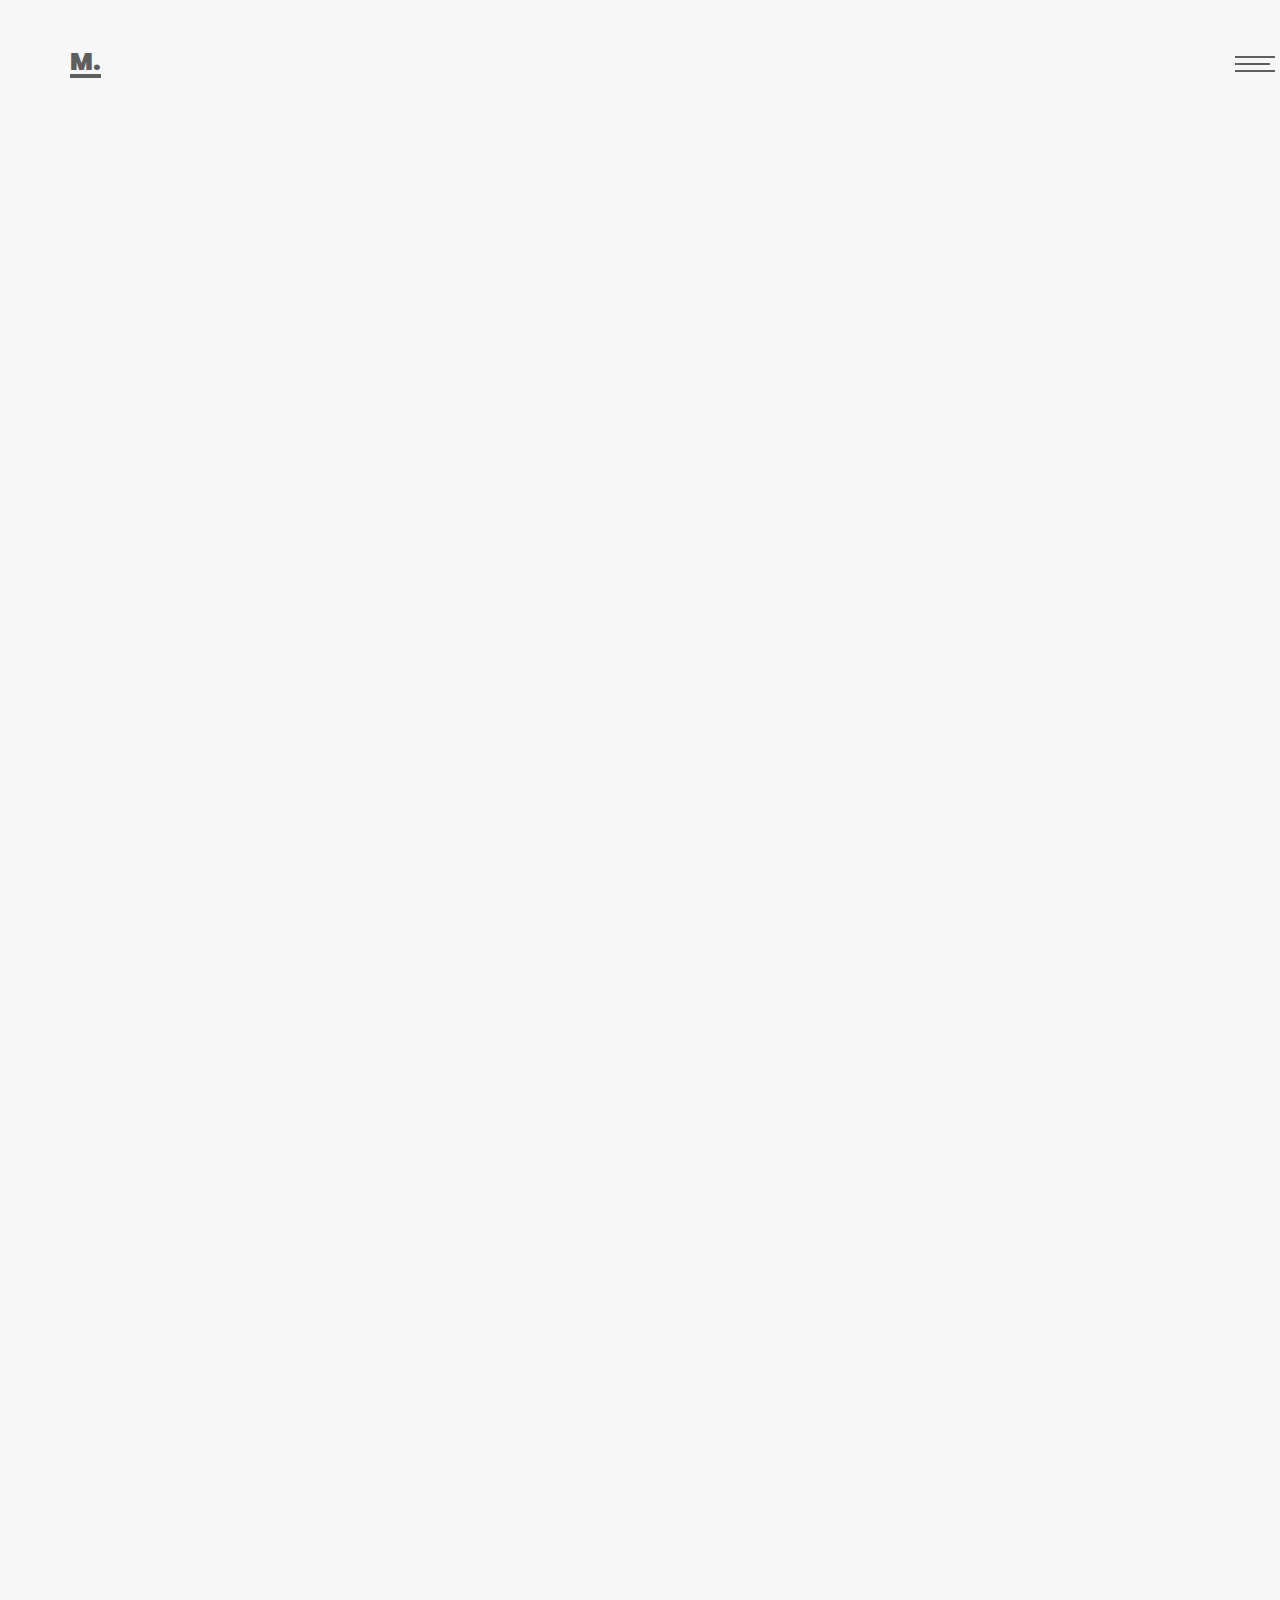
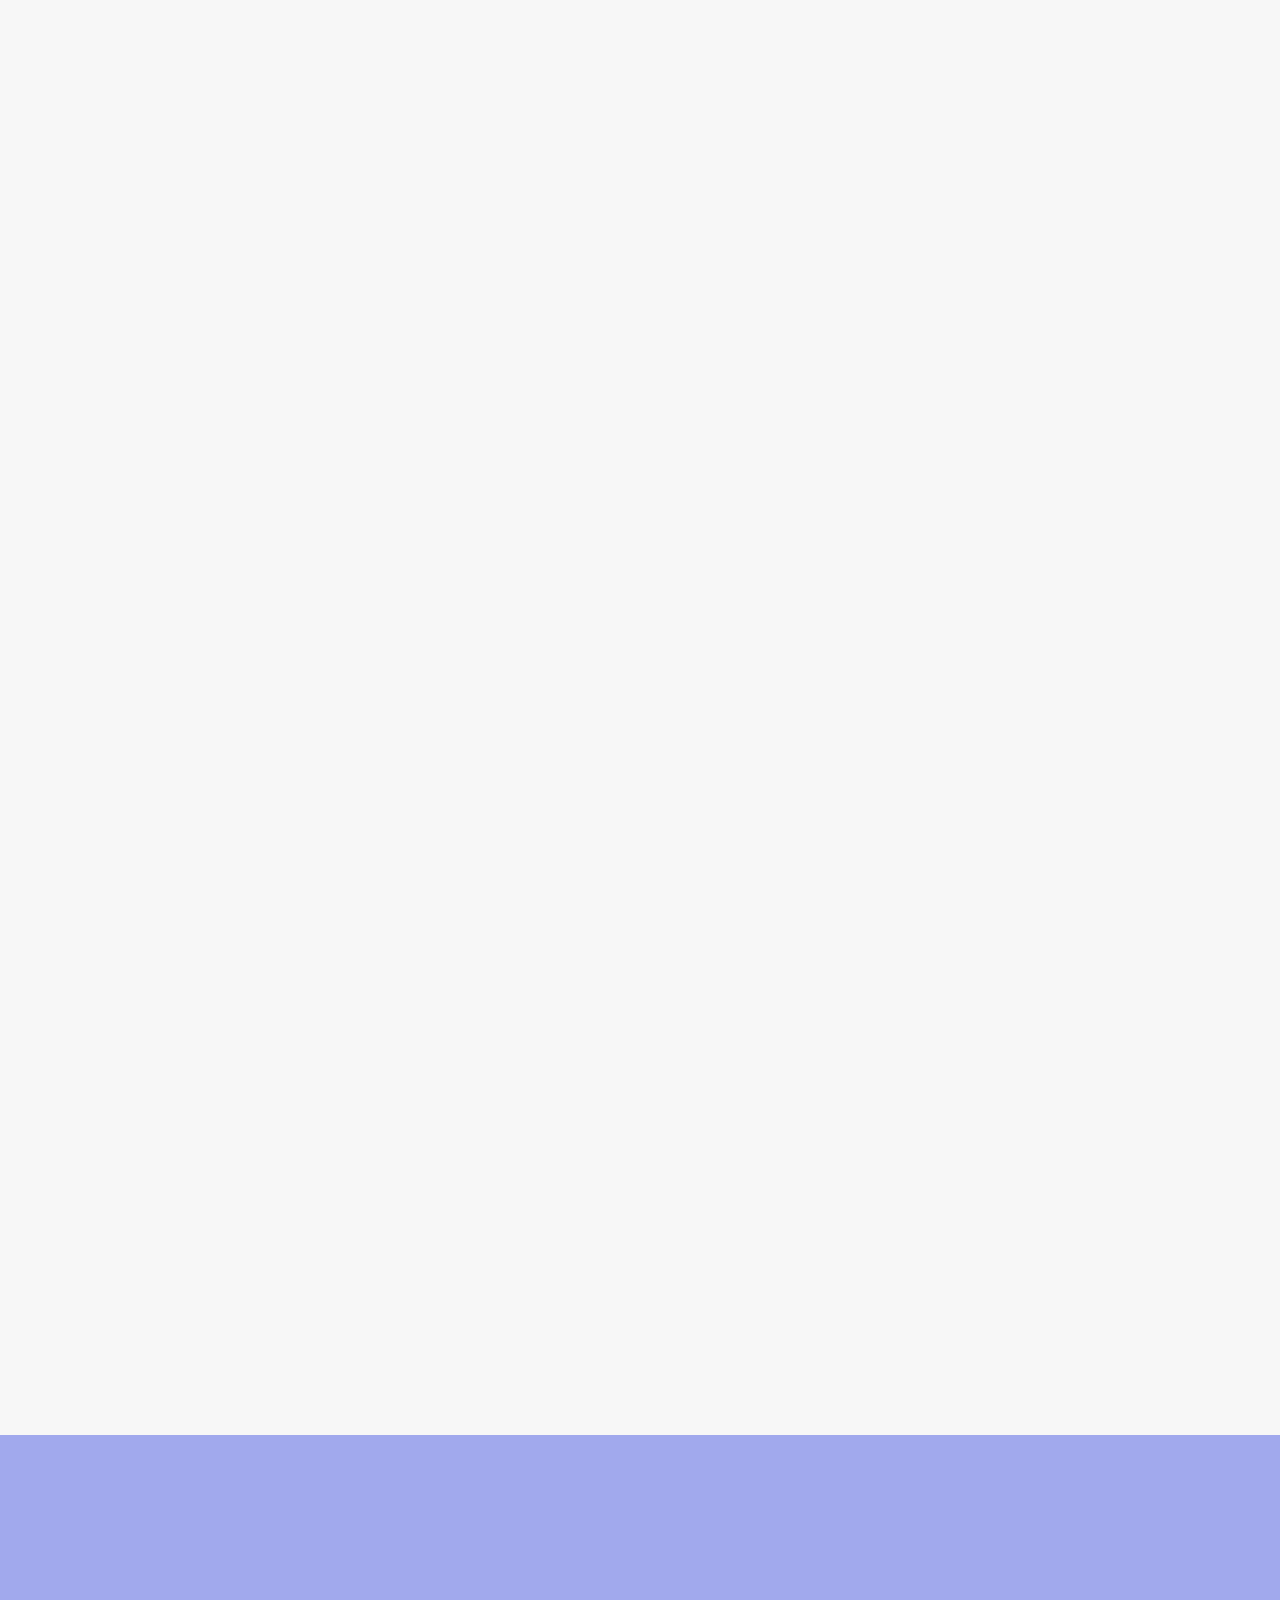
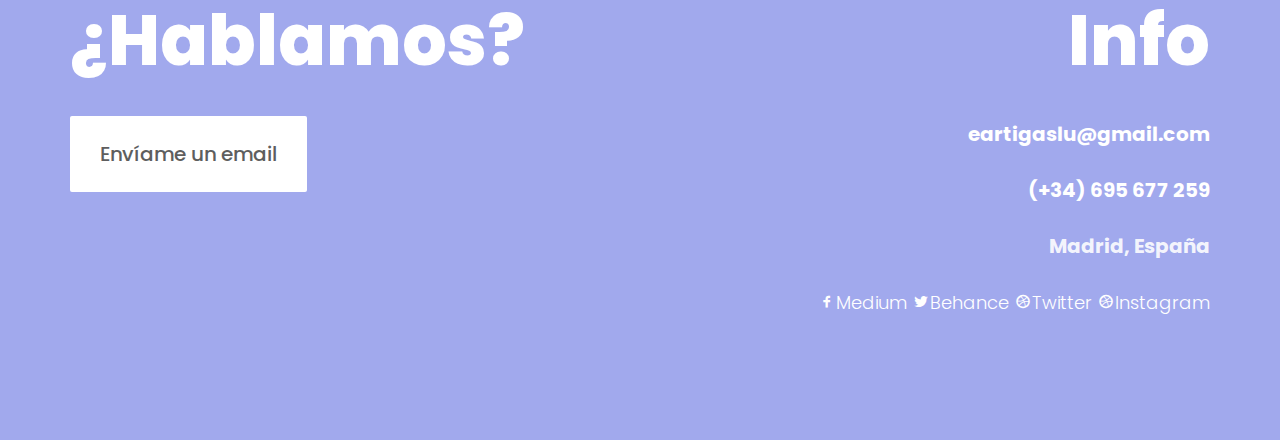
==== commit 3747ba01: "Add files via upload" ====
--- a/about.html
+++ b/about.html
@@ -59,11 +59,10 @@
 						<div class="col-md-12 text-center">
 							<ul>
 								<li><a href="index.html"><span>Home</span></a></li>
-								<li class="active"><a href="about.html"><span>About</span></a></li>
-								<li><a href="services.html"><span>Services</span></a></li>
-								<li><a href="work.html"><span>Work</span></a></li>
-								<li><a href="blog.html"><span>Blog</span></a></li>
-								<li><a href="contact.html"><span>Contact</span></a></li>
+								<li><a href="work_all.html"><span>Mis proyectos</span></a></li>
+								<li class="active"><a href="about.html"><span>Sobre mi</span></a></li>
+								<li><a href="services.html"><span>Qué hago</span></a></li>
+								<li><a href="contact.html"><span>¿Hablamos?</span></a></li>
 							</ul>
 						</div>
 					</div>
@@ -89,28 +88,30 @@
 			<div class="container">
 				<div class="row">
 					<div class="col-md-12 col-md-offset-0 text-center animate-box intro-heading intro-heading-2">
-						<span>About</span>
+						<span>Sobre mi</span>
 					</div>
 				</div>
 				<div class="row row-padded-bottom">
 					<div class="col-md-6 animate-box">
-						<img src="images/img_bg_1.jpg" class="about-2 img-responsive" alt="">
+						<img src="images/profile.jpg" class="about-2 img-responsive" alt="">
 					</div>
 					<div class="col-md-6 animate-box">
 						<div class="about-desc">
-							<h2>¡Hola! Soy Eva, Diseñadora de Producto &amp; Art Director based in ZGZ.</h2>
+							<h2>¡Hola! Soy Eva,</h2>
+							<h2>UX/UI & Product Designer.</h2>
 						</div>
 					</div>
 				</div>
 				<div class="row">
 					<div class="col-md-8 col-md-offset-2">
 						<div class="about-info animate-box">
-							<p>When she reached the first hills of the Italic Mountains, she had a last view back on the skyline of her hometown Bookmarksgrove, the headline of Alphabet Village and the subline of her own road, the Line Lane. Pityful a rethoric question ran over her cheek, then she continued her way.</p>
-							<p>The Big Oxmox advised her not to do so, because there were thousands of bad Commas, wild Question Marks and devious Semikoli, but the Little Blind Text didn’t listen. She packed her seven versalia, put her initial into the belt and made herself on the way.</p>
-							<p>A small river named Duden flows by their place and supplies it with the necessary regelialia. It is a paradisematic country, in which roasted parts of sentences fly into your mouth.</p>
-						</div>
+							<p>Soy Eva Artigas, graduada en diseño industrial y desarrollo de producto, especializada en diseño UX/UI.</p>
+							<p>Mi principal objetivo como diseñadora es es crear soluciones a problemas, consiguiendo experiencias significativas para las personas,las empresas y la sociedad. ¿Cómo? Explorando la creatividad y teniendo en cuenta las necesidades de los usuarios.</p>
+						</div>
+
+					<!-- Experiencia
 						<div class="about-info animate-box">
-							<h3>Experience</h3>
+							<h3>Experiencia</h3>
 							<div class="row">
 								<div class="wrap">
 									<div class="col-md-9 col-xs-9">
@@ -152,48 +153,53 @@
 								</div>
 							</div>
 						</div>
+						-->
 
 						<div class="about-info animate-box">
-							<h3>Education</h3>
+							<h3>Educación</h3>
 							<div class="row">
 								<div class="wrap">
 									<div class="col-md-9 col-xs-9">
 										<p class="job">
-											Bacheclor of Science in Computer Science - Harvard University
-										</p>
-										<p class="loc">Berlin - Germany</p>
-									</div>
-									<div class="col-md-3 col-xs-3">
-										<span class="year">2009 - 2010</span>
-									</div>
-								</div>
-
-								<div class="wrap">
-									<div class="col-md-9 col-xs-9">
-										<p class="job">
-											Master Degree in Computer Science - Harvard University
-										</p>
-										<p class="loc">Berlin - Germany</p>
-									</div>
-									<div class="col-md-3 col-xs-3">
-										<span class="year">2006 - 2009</span>
-									</div>
-								</div>
-
-								<div class="wrap">
-									<div class="col-md-9 col-xs-9">
-										<p class="job">
-											Diploma in Information Technology - Oxford University
-										</p>
-										<p class="loc">Berlin - Germany</p>
-									</div>
-									<div class="col-md-3 col-xs-3">
-										<span class="year">2006 - 2007</span>
-									</div>
-								</div>
-
+											Bootcamp UX/UI Design - Ironhack
+										</p>
+										<p class="loc">Madrid, España</p>
+									</div>
+									<div class="col-md-3 col-xs-3">
+										<span class="year">2018</span>
+									</div>
+								</div>
+
+								<div class="wrap">
+									<div class="col-md-9 col-xs-9">
+										<p class="job">
+											Master Degree in Computer Science - Unibo
+										</p>
+										<p class="loc">Bolonia, Italy</p>
+									</div>
+									<div class="col-md-3 col-xs-3">
+										<span class="year">2017 - 2018</span>
+									</div>
+								</div>
+
+								<div class="wrap">
+									<div class="col-md-9 col-xs-9">
+										<p class="job">
+											Grado de Ingeniería de Diseño Industrial y Desarrollo de Producto - EINA (Unizar)
+										</p>
+										<p class="loc">Zaragoza, España</p>
+									</div>
+									<div class="col-md-3 col-xs-3">
+										<span class="year">2014 - 2018</span>
+									</div>
+								</div>
 							</div>
 						</div>
+					</div>
+				</div>
+				<div class="col-md-8 col-md-offset-2 text-center colorlib-heading animate-box">
+					<div class="col-md-8 col-md-offset-2 text-center animate-box">
+						<p><a href="images/CV_EvaArtigas.pdf" class="resume"><i class="icon-documents"></i> Lee mi curriculum aquí</a></p>
 					</div>
 				</div>
 			</div>
@@ -209,17 +215,34 @@
 				</div>
 				<div class="row">
 					<div class="col-md-8 col-md-offset-2">
-						<div class="row">
-							<div class="col-md-6 animate-box">
-								<p>The Big Oxmox advised her not to do so, because there were thousands of bad Commas, wild Question Marks and devious Semikoli, but the Little Blind Text didn’t listen. She packed her seven versalia, put her initial into the belt and made herself on the way.</p>
-							</div>
-							<div class="col-md-6">
 								<div class="row">
 									<div class="col-md-12 animate-box">
 										<div class="progress-wrap">
-											<h3>Photoshop</h3>
+											<h3>Sketch</h3>
 											<div class="progress">
 											 	<div class="progress-bar color-1" role="progressbar" aria-valuenow="75"
+											  	aria-valuemin="0" aria-valuemax="100" style="width:85%">
+											    <span>85%</span>
+											  	</div>
+											</div>
+										</div>
+									</div>
+									<div class="col-md-12 animate-box" data-animate-effect="fadeInRight">
+										<div class="progress-wrap">
+											<h3>InVision</h3>
+											<div class="progress">
+											 	<div class="progress-bar color-1" role="progressbar" aria-valuenow="60"
+											  	aria-valuemin="0" aria-valuemax="100" style="width:90%">
+											    <span>90%</span>
+											  	</div>
+											</div>
+										</div>
+									</div>
+									<div class="col-md-12 animate-box">
+										<div class="progress-wrap">
+											<h3>Flinto</h3>
+											<div class="progress">
+											 	<div class="progress-bar color-1" role="progressbar" aria-valuenow="85"
 											  	aria-valuemin="0" aria-valuemax="100" style="width:75%">
 											    <span>75%</span>
 											  	</div>
@@ -228,92 +251,49 @@
 									</div>
 									<div class="col-md-12 animate-box" data-animate-effect="fadeInRight">
 										<div class="progress-wrap">
-											<h3>jQuery</h3>
-											<div class="progress">
-											 	<div class="progress-bar color-1" role="progressbar" aria-valuenow="60"
-											  	aria-valuemin="0" aria-valuemax="100" style="width:60%">
-											    <span>60%</span>
+											<h3>Photoshop</h3>
+											<div class="progress">
+											 	<div class="progress-bar color-1" role="progressbar" aria-valuenow="90"
+											  	aria-valuemin="0" aria-valuemax="100" style="width:70%">
+											    <span>70%</span>
 											  	</div>
 											</div>
 										</div>
 									</div>
 									<div class="col-md-12 animate-box">
 										<div class="progress-wrap">
-											<h3>HTML5</h3>
-											<div class="progress">
-											 	<div class="progress-bar color-1" role="progressbar" aria-valuenow="85"
-											  	aria-valuemin="0" aria-valuemax="100" style="width:85%">
-											    <span>85%</span>
+											<h3>Illustrator</h3>
+											<div class="progress">
+											 	<div class="progress-bar color-1" role="progressbar" aria-valuenow="70"
+											  	aria-valuemin="0" aria-valuemax="100" style="width:75%">
+											    <span>75%</span>
 											  	</div>
 											</div>
 										</div>
 									</div>
 									<div class="col-md-12 animate-box" data-animate-effect="fadeInRight">
 										<div class="progress-wrap">
-											<h3>CSS3</h3>
-											<div class="progress">
-											 	<div class="progress-bar color-1" role="progressbar" aria-valuenow="90"
+											<h3>Indesign</h3>
+											<div class="progress">
+											 	<div class="progress-bar color-1" role="progressbar" aria-valuenow="80"
 											  	aria-valuemin="0" aria-valuemax="100" style="width:90%">
 											    <span>90%</span>
 											  	</div>
 											</div>
 										</div>
 									</div>
-									<div class="col-md-12 animate-box">
-										<div class="progress-wrap">
-											<h3>WordPress</h3>
-											<div class="progress">
-											 	<div class="progress-bar color-1" role="progressbar" aria-valuenow="70"
-											  	aria-valuemin="0" aria-valuemax="100" style="width:70%">
-											    <span>70%</span>
-											  	</div>
-											</div>
-										</div>
-									</div>
 									<div class="col-md-12 animate-box" data-animate-effect="fadeInRight">
 										<div class="progress-wrap">
-											<h3>SEO</h3>
+											<h3>HTML/CSS</h3>
 											<div class="progress">
 											 	<div class="progress-bar color-1" role="progressbar" aria-valuenow="80"
-											  	aria-valuemin="0" aria-valuemax="100" style="width:80%">
-											    <span>80%</span>
-											  	</div>
-											</div>
-										</div>
-									</div>
-								</div>
-							</div>
-						</div>
-					</div>
-				</div>
-			</div>
-		</div>
-
-		<div id="colorlib-subscribe">
-			<div class="overlay"></div>
-			<div class="container">
-				<div class="row">
-					<div class="col-md-8 col-md-offset-2 text-center colorlib-heading animate-box">
-						<h2>Subscribe Newsletter</h2>
-						<p>Subscribe our newsletter and get latest update</p>
-					</div>
-				</div>
-				<div class="row animate-box">
-					<div class="col-md-6 col-md-offset-3">
-						<div class="row">
-							<div class="col-md-12">
-								<form class="form-inline qbstp-header-subscribe">
-									<div class="col-three-forth">
-										<div class="form-group">
-											<input type="text" class="form-control" id="email" placeholder="Enter your email">
-										</div>
-									</div>
-									<div class="col-one-third">
-										<div class="form-group">
-											<button type="submit" class="btn btn-primary">Subscribe Now</button>
-										</div>
-									</div>
-								</form>
+											  	aria-valuemin="0" aria-valuemax="100" style="width:30%">
+											    <span>30%</span>
+											  	</div>
+											</div>
+										</div>
+									</div>
+								</div>
 							</div>
 						</div>
 					</div>
@@ -325,31 +305,19 @@
 			<div class="container">
 				<div class="row">
 					<div class="col-md-6">
-						<h3>Lets Talk</h3>
-						<p>Even the all-powerful Pointing has no control about the blind texts it is an almost unorthographic life One day however a small line of blind text</p>
-						<p class="btn-footer"><a href="#">Tell us about your project</a></p>
+						<h3>¿Hablamos?</h3>
+						<p class="btn-footer"><a href="mailto:eartigaslu@gmail.com">Envíame un email</a></p>
 					</div>
 					<div class="col-md-6 info">
 						<h3>Info</h3>
-						<p>Email: <strong><a href="#">youremail@mail.com</a></strong></p>
-						<p>Phone: <strong><a href="#">(+00) 9876 5432</a></strong></p>
-						<p>Address: <strong>291 South 21th Street, <br> Suite 721 New York NY 10016</strong></p>
-						<p class="colorlib-social-icons">
-							<span><a href="#"><i class="icon-social-facebook"></i>Facebook</a></span>
-							<span><a href="#"><i class="icon-social-twitter"></i>Twitter</a></span>
-							<span><a href="#"><i class="icon-social-dribbble"></i>Dribbble</a></span>
-						</p>
-					</div>
-				</div>
-			</div>
-			<div class="container-fluid">
-				<div class="row copyright">
-					<div class="col-md-4 col-md-offset-4 text-center">
+						<p><strong><a href="mailto:eartigaslu@gmail.com">eartigaslu@gmail.com</a></strong></p>
+						<p><strong><a href=""tel:+34-695-677-259"">(+34) 695 677 259</a></strong></p>
+						<p><strong>Madrid, España</strong></p>
 						<p>
-							<small class="block">&copy; <!-- Link back to Colorlib can't be removed. Template is licensed under CC BY 3.0. -->
-Copyright &copy;<script>document.write(new Date().getFullYear());</script> All rights reserved | This template is made with <i class="icon-heart" aria-hidden="true"></i> by <a href="https://colorlib.com" target="_blank">Colorlib</a>
-<!-- Link back to Colorlib can't be removed. Template is licensed under CC BY 3.0. --></small>
-							<small class="block">Demo Images: <a href="http://unsplash.co/" target="_blank">Unsplash</a> , <a href="https://www.pexels.com/" target="_blank">Pexels</a></small>
+							<span><a href="https://medium.com/@EvaArtigas"><i class="icon-social-facebook"></i>Medium</a></span>
+							<span><a href="http://www.behance.net/EvaArtigas"><i class="icon-social-twitter"></i>Behance</a></span>
+							<span><a href="https://twitter.com/e__artigas"><i class="icon-social-dribbble"></i>Twitter</a></span>
+							<span><a href="https://www.instagram.com/eartigaslu/"><i class="icon-social-dribbble"></i>Instagram</a></span>
 						</p>
 					</div>
 				</div>
--- a/css/style.css
+++ b/css/style.css
@@ -25,6 +25,24 @@
     height: 100%;
     width: 100%; }
 
+body-casestudy {
+  font-family: "Poppins", Arial, sans-serif;
+  line-height: 1.8;
+  font-size: 16px;
+  font-weight: 300;
+  background: #f7f7f7;
+  color: #1a1a1a;
+  -webkit-font-smoothing: antialiased;}
+  body.menu-show {
+    overflow: hidden;
+    position: fixed;
+    height: 100%;
+    width: 100%; }
+
+text-casestudy {
+  font-size: 16px;
+}
+
 #colorlib-wrapper {
   height: 100%;
   width: 100%;
@@ -35,13 +53,13 @@
     overflow-y: hidden; }
 
 a {
-  color: #D09EAF;
+  color: #A1A9ED;
   -webkit-transition: 0.5s;
   -o-transition: 0.5s;
   transition: 0.5s; }
   a:hover {
     text-decoration: underline;
-    color: #D09EAF; }
+    color: #A1A9ED; }
   a:focus, a:active {
     outline: none; }
 
@@ -112,7 +130,7 @@
   padding: 0;
   width: 100%;
   height: 100%;
-  background: rgba(0, 43, 220, 0.9);
+  background: rgba(161, 169, 237, 0.9);
   z-index: 1002;
   text-align: center;
   visibility: hidden;
@@ -221,17 +239,18 @@
           outline: none;
           text-decoration: none; }
           #colorlib-main-nav ul li a:hover span:before, #colorlib-main-nav ul li a:active span:before, #colorlib-main-nav ul li a:focus span:before {
-            visibility: visible;
             -webkit-transform: scaleX(1);
             -moz-transform: scaleX(1);
             -ms-transform: scaleX(1);
             -o-transform: scaleX(1);
             transform: scaleX(1); }
+            #colorlib-main-nav ul li a:hover span{
+              color: yellow;
+            }
       #colorlib-main-nav ul li.active a span {
-        color: #D09EAF; }
+        color: #aaa; }
         #colorlib-main-nav ul li.active a span:before {
-          background: #D09EAF;
-          visibility: visible;
+          background: #A1A9ED;
           -webkit-transform: scaleX(1);
           -moz-transform: scaleX(1);
           -ms-transform: scaleX(1);
@@ -240,7 +259,7 @@
 
 header {
   padding: 2em 0;
-  position: absolute;
+  position: fixed;
   top: 0;
   left: 0;
   right: 0;
@@ -275,9 +294,9 @@
         outline: none;
         text-decoration: none; }
       header .colorlib-navbar-brand .colorlib-logo.logo {
-        color: #000; }
+        color: #5E5E5E; }
         header .colorlib-navbar-brand .colorlib-logo.logo:after {
-          background: #000; }
+          background: #5E5E5E; }
 
 .colorlib-about,
 .colorlib-skills,
@@ -331,7 +350,7 @@
       float: left;
       display: table-cell;
       vertical-align: middle;
-      color: #000;
+      color: #5E5E5E;
       text-decoration: none; }
       @media screen and (max-width: 768px) {
         #colorlib-hero .social-media a {
@@ -364,11 +383,12 @@
     #colorlib-hero .hero-flex .display-tc {
       display: table-cell;
       vertical-align: middle;
-      background: #D09EAF; }
+      background: #A1A9ED; }
     #colorlib-hero .hero-flex .text-inner {
-      display: block;
+      display: flex;
+      justify-content: center;
       width: 100%;
-      margin-left: -5em; }
+     }
       #colorlib-hero .hero-flex .text-inner h2 {
         font-size: 54px;
         font-weight: 900;
@@ -403,19 +423,21 @@
           content: '';
           width: 200px;
           height: 1px;
-          background: #000; }
+          background: #5E5E5E; }
           @media screen and (max-width: 768px) {
             #colorlib-hero .hero-flex .text-inner .desc:after {
               opacity: 0; } }
       #colorlib-hero .hero-flex .text-inner .btn-view {
         font-size: 12px;
         letter-spacing: 7px;
-        color: #000;
+        color: #5E5E5E;
         text-transform: uppercase;
         font-weight: 500;
-        border: 1px solid #000;
+        border: 1px solid #5E5E5E;
         padding: 7px;
-        text-decoration: none; }
+        text-decoration: none;
+        position: relative;
+      }
         @media screen and (max-width: 768px) {
           #colorlib-hero .hero-flex .text-inner .btn-view {
             letter-spacing: 2px; } }
@@ -431,7 +453,7 @@
         left: 25%; } }
   #colorlib-hero .owl-theme .owl-controls .owl-nav [class*=owl-] {
     padding: 8px 15px;
-    background: #000;
+    background: #5E5E5E;
     border: none;
     -webkit-border-radius: 0;
     -moz-border-radius: 0;
@@ -440,7 +462,7 @@
     #colorlib-hero .owl-theme .owl-controls .owl-nav [class*=owl-] i {
       border: none; }
     #colorlib-hero .owl-theme .owl-controls .owl-nav [class*=owl-]:hover {
-      background: #D09EAF;
+      background: #A1A9ED;
       border: none; }
   #colorlib-hero .owl-carousel .owl-controls .owl-nav .owl-next,
   #colorlib-hero .owl-carousel .owl-controls .owl-nav .owl-prev {
@@ -464,7 +486,7 @@
     .services .icon i {
       font-size: 50px;
       line-height: 1.0;
-      color: #000; }
+      color: #5E5E5E; }
   .services .desc h3 {
     line-height: 1.3;
     font-size: 13px;
@@ -474,25 +496,30 @@
     position: relative; }
     .services .desc h3:after {
       position: absolute;
-      bottom: -15px;
+      bottom: -10px;
       left: 0;
       right: 0;
       content: '';
       width: 30px;
       height: 1px;
-      background: #000;
+      background: #5E5E5E;
       margin: 0 auto; }
     .services .desc h3 a {
-      color: #000; }
+      color: #5E5E5E; }
   .services .desc h4 {
     font-weight: 300;
-    margin-bottom: 18px; }
+    margin-bottom: 18px;
+  text-align: left;
+width: 120%}
+.right h4{
+  padding-left: 80px;
+}
   .services .desc span {
     display: block;
     text-transform: uppercase;
     font-size: 12px;
     margin-bottom: 10px;
-    color: #D09EAF; }
+    color: #A1A9ED; }
 
 .work-wrap .owl-theme .owl-controls {
   position: absolute;
@@ -503,7 +530,7 @@
     background: rgba(255, 255, 255, 0.5); }
 
 .work-wrap .owl-theme .owl-dots .owl-dot.active span, .work-wrap .owl-theme .owl-dots .owl-dot:hover span {
-  background: #D09EAF; }
+  background: #A1A9ED; }
 
 .case-img {
   display: block;
@@ -516,7 +543,7 @@
   margin-bottom: 20px; }
   .case-desc .tag span {
     font-size: 13px;
-    color: #000;
+    color: #5E5E5E;
     text-transform: uppercase;
     letter-spacing: 4px; }
 
@@ -524,7 +551,7 @@
   font-size: 40px;
   font-weight: 600; }
   .case-desc h3 a {
-    color: #000;
+    color: #5E5E5E;
     text-decoration: none; }
 
 .progress-wrap {
@@ -546,11 +573,11 @@
   border-radius: 30px; }
 
 .progress-bar {
-  background: #D09EAF;
+  background: #A1A9ED;
   -webkit-box-shadow: none;
   box-shadow: none;
   line-height: 1.2;
-  color: #000;
+  color: #5E5E5E;
   font-weight: 500;
   text-align: right;
   position: relative;
@@ -566,7 +593,7 @@
     width: 24px;
     height: 24px;
     content: '';
-    background: #D09EAF;
+    background: #A1A9ED;
     -webkit-border-radius: 50%;
     -moz-border-radius: 50%;
     -ms-border-radius: 50%;
@@ -575,11 +602,11 @@
     position: absolute;
     top: -34px;
     right: 0;
-    color: #002bdc; }
+    color: #A1A9ED; }
   .progress-bar.color-1 {
-    background: #002bdc; }
+    background: #A1A9ED; }
     .progress-bar.color-1:after {
-      background: #002bdc; }
+      background: #A1A9ED; }
 
 .about-2 {
   margin-bottom: 20px; }
@@ -609,7 +636,7 @@
       font-weight: 500;
       color: #b3b3b3; }
     .about-info .wrap .year {
-      color: #000; }
+      color: #5E5E5E; }
 
 .intro-heading {
   margin-bottom: 3em;
@@ -622,7 +649,7 @@
     content: '';
     width: 80px;
     height: 4px;
-    background: #D09EAF;
+    background: #A1A9ED;
     margin: 0 auto; }
     @media screen and (max-width: 768px) {
       .intro-heading:after {
@@ -634,7 +661,7 @@
     font-weight: 600;
     line-height: 1.5;
     margin-bottom: 1.5em;
-    color: #000;
+    color: #5E5E5E;
     position: relative; }
     @media screen and (max-width: 768px) {
       .intro-heading h2 {
@@ -645,7 +672,7 @@
     font-size: 12px;
     letter-spacing: 4px;
     margin-bottom: 30px;
-    color: #000;
+    color: #5E5E5E;
     font-weight: 700;
     text-transform: uppercase;
     position: relative; }
@@ -733,17 +760,17 @@
         .work-entry-flex .text-inner h2 {
           font-size: 20px; } }
       .work-entry-flex .text-inner h2 a {
-        color: #002bdc;
+        color: #A1A9ED;
         text-decoration: none; }
     .work-entry-flex .text-inner .tag {
       margin-bottom: 20px; }
       .work-entry-flex .text-inner .tag span {
         text-transform: uppercase;
-        color: #000;
+        color: #AAAAAA;
         letter-spacing: 4px;
         font-size: 14px; }
     .work-entry-flex .text-inner .btn-view {
-      color: #002bdc;
+      color: #5E5E5E;
       text-decoration: none; }
 
 .work-single-flex {
@@ -782,8 +809,8 @@
     .work-single-flex .work-desc .button-btn {
       color: #999999; }
     .work-single-flex .work-desc .btn-preview {
-      color: #002bdc;
-      border: 1px solid #002bdc;
+      color: #A1A9ED;
+      border: 1px solid #A1A9ED;
       padding: 7px 15px;
       text-decoration: none;
       -webkit-border-radius: 30px;
@@ -791,7 +818,7 @@
       -ms-border-radius: 30px;
       border-radius: 30px; }
     .work-single-flex .work-desc .btn-download {
-      color: #002bdc; }
+      color: #A1A9ED; }
 
 .article {
   display: block; }
@@ -843,8 +870,8 @@
       position: absolute;
       top: -61px;
       left: 20px;
-      background: #D09EAF;
-      color: #000;
+      background: #A1A9ED;
+      color: #5E5E5E;
       padding: 20px 10px;
       font-size: 12px;
       text-transform: uppercase;
@@ -862,11 +889,11 @@
       line-height: 1.5; }
       .article .desc h2 a {
         text-decoration: none;
-        color: #000; }
+        color: #5E5E5E; }
         .article .desc h2 a:hover {
-          color: #002bdc; }
+          color: #A1A9ED; }
   .article:hover .meta {
-    background: #002bdc;
+    background: #A1A9ED;
     color: #fff; }
 
 article .blog-img {
@@ -876,7 +903,7 @@
 article .desc h2 {
   font-size: 40px; }
   article .desc h2 a {
-    color: #000;
+    color: #5E5E5E;
     text-decoration: none; }
 
 article .desc .tag {
@@ -922,7 +949,7 @@
         display: inline-block; }
         .review .desc h4 span:first-child {
           font-size: 18px;
-          color: #000; }
+          color: #5E5E5E; }
         .review .desc h4 span:last-child {
           font-size: 14px;
           color: gray; }
@@ -941,7 +968,7 @@
       .review .desc .star .reply {
         padding: 7px 10px;
         background: #e6e6e6;
-        color: #000;
+        color: #5E5E5E;
         font-size: 13px;
         -webkit-border-radius: 2px;
         -moz-border-radius: 2px;
@@ -974,18 +1001,18 @@
     outline: none !important; }
 
 .btn-primary {
-  background: #D09EAF;
-  color: #000;
-  border: 2px solid #D09EAF; }
+  background: #A1A9ED;
+  color: #ffffff;
+  }
   .btn-primary:hover, .btn-primary:focus, .btn-primary:active {
     background: #ffe01a !important;
-    border-color: #ffe01a !important; }
+    }
   .btn-primary.btn-outline {
     background: transparent;
     color: #4d4d4d;
-    border: 1px solid #d9d9d9; }
+    }
     .btn-primary.btn-outline:hover, .btn-primary.btn-outline:focus, .btn-primary.btn-outline:active {
-      background: #D09EAF;
+      background: #A1A9ED;
       color: #fff; }
 
 .btn-success {
@@ -1097,7 +1124,7 @@
   .colorlib-nav-toggle.active i::before, .colorlib-nav-toggle.active i::after {
     background: #fff !important; }
   .colorlib-nav-toggle.dark.active i::before, .colorlib-nav-toggle.dark.active i::after {
-    background: #000; }
+    background: #5E5E5E; }
   .colorlib-nav-toggle:hover, .colorlib-nav-toggle:focus, .colorlib-nav-toggle:active {
     outline: none;
     border-bottom: none !important; }
@@ -1109,22 +1136,22 @@
     *display: inline;
     width: 35px;
     height: 2px;
-    color: #000;
+    color: #5E5E5E;
     font: bold 14px/.4 Helvetica;
     text-transform: uppercase;
     text-indent: -55px;
-    background: #000;
+    background: #5E5E5E;
     -webkit-transition: all .2s ease-out;
     -o-transition: all .2s ease-out;
     transition: all .2s ease-out; }
     .menu-show .colorlib-nav-toggle i {
-      background: #000;
+      background: #5E5E5E;
       color: #fff; }
     .colorlib-nav-toggle i::before, .colorlib-nav-toggle i::after {
       content: '';
       width: 40px;
       height: 2px;
-      background: #000;
+      background: #5E5E5E;
       position: absolute;
       left: 0;
       -webkit-transition: 0.2s;
@@ -1181,7 +1208,7 @@
   z-index: 1003;
   position: relative;
   display: block;
-  margin: 0 auto;
+  margin: -60px;
   cursor: pointer;
   margin-top: 0; }
   @media screen and (max-width: 768px) {
@@ -1216,7 +1243,7 @@
       font-size: 16px;
       color: rgba(0, 0, 0, 0.5); }
     .contact-info li a {
-      color: #002bdc; }
+      color: #A1A9ED; }
 
 .form-control {
   -webkit-box-shadow: none;
@@ -1231,11 +1258,11 @@
   -webkit-border-radius: 4px;
   -moz-border-radius: 4px;
   -ms-border-radius: 4px;
-  border-radius: 4px; }
+  border-radius: 0px; }
   .form-control:focus, .form-control:active {
     -webkit-box-shadow: none;
     box-shadow: none;
-    border: 1px solid #002bdc; }
+    border: 1px solid #A1A9ED; }
 
 input[type="text"] {
   height: 60px; }
@@ -1256,10 +1283,10 @@
   top: -3px;
   left: 0;
   font-size: 30px;
-  color: #D09EAF; }
+  color: #A1A9ED; }
 
 .resume {
-  color: #000;
+  color: #5E5E5E;
   font-weight: 500; }
 
 #colorlib-subscribe {
@@ -1323,7 +1350,7 @@
   .qbstp-header-subscribe button {
     border-top-left-radius: 0px !important;
     border-bottom-left-radius: 0px !important;
-    background: #000;
+    background: #5E5E5E;
     color: #fff;
     border: none;
     padding: 10px 20px;
@@ -1333,7 +1360,7 @@
 
 .colorlib-footer {
   padding-bottom: 5em;
-  background: #002bdc;
+  background: #A1A9ED;
   color: rgba(255, 255, 255, 0.9); }
   .colorlib-footer a {
     color: #fff; }
@@ -1349,8 +1376,8 @@
     .colorlib-footer .btn-footer a {
       display: inline-block;
       padding: 20px 30px;
-      background: #ffdd00;
-      color: #000;
+      background: #fff;
+      color: #5E5E5E;
       font-weight: 500;
       -webkit-border-radius: 2px;
       -moz-border-radius: 2px;
@@ -1453,3 +1480,103 @@
       -webkit-transition: all 0.5s ease-in-out;
       transition: all 0.5s ease-in-out;
   }
+
+  .text-inner {
+    display: flex;
+    justify-content: center;
+    width: 100%;
+    margin-top: 150px;
+    margin-bottom: -100px
+   }
+
+   .text-inner .btn-view{
+     font-size: 12px;
+     letter-spacing: 5px;
+     color: #5E5E5E;
+     text-transform: uppercase;
+     font-weight: 500;
+     border: 1px solid #5E5E5E;
+     padding: 7px;
+     text-decoration: none;
+     position: relative;
+     top: 15px
+   }
+
+   .home-social-list {
+     position: absolute;
+     left: 48px;
+     bottom: 54px;
+     margin: 0;
+     padding: 0;
+     list-style: none;
+     font-size: 2.4rem;
+     line-height: 1.75;
+     text-align: center;
+   }
+
+   .menu-projects{
+     display: flex;
+     justify-content: space-around;
+     margin-bottom: 100px
+   }
+
+   .menu-projects a:link{
+     text-decoration: none
+   }
+
+  .hr-project1{
+     height: 2px;
+     background-color: #aaa
+   }
+
+   .hr-project2,.hr-project3,.hr-project4{
+     display: none;
+    }
+
+   .menu-projects a:hover .hr-project1{
+     height: 2px;
+     background-color: red
+   }
+
+   .menu-projects a:hover .hr-project2{
+    display: block;
+     height: 2px;
+     background-color: red
+   }
+
+   .menu-projects a:hover .hr-project3{
+    display: block;
+     height: 2px;
+     background-color: red
+   }
+
+   .menu-projects a:hover .hr-project4{
+    display: block;
+     height: 2px;
+     background-color: red
+   }
+
+   .text-header{
+     position: relative;
+     right: 300px;
+     bottom: 100px;
+   }
+
+   .video-image {
+     background-position: center center;
+     background-repeat: no-repeat;
+     background-size: cover;
+     display: none;
+     height: 100%;
+     left: 0;
+     top: 0;
+     position: absolute;
+     width: 100%;
+     z-index: 10;
+   }
+
+   .containerheader {
+       margin-right: 5px;
+       margin-left: 5px;
+       padding-left: 15px;
+       padding-right: 15px;
